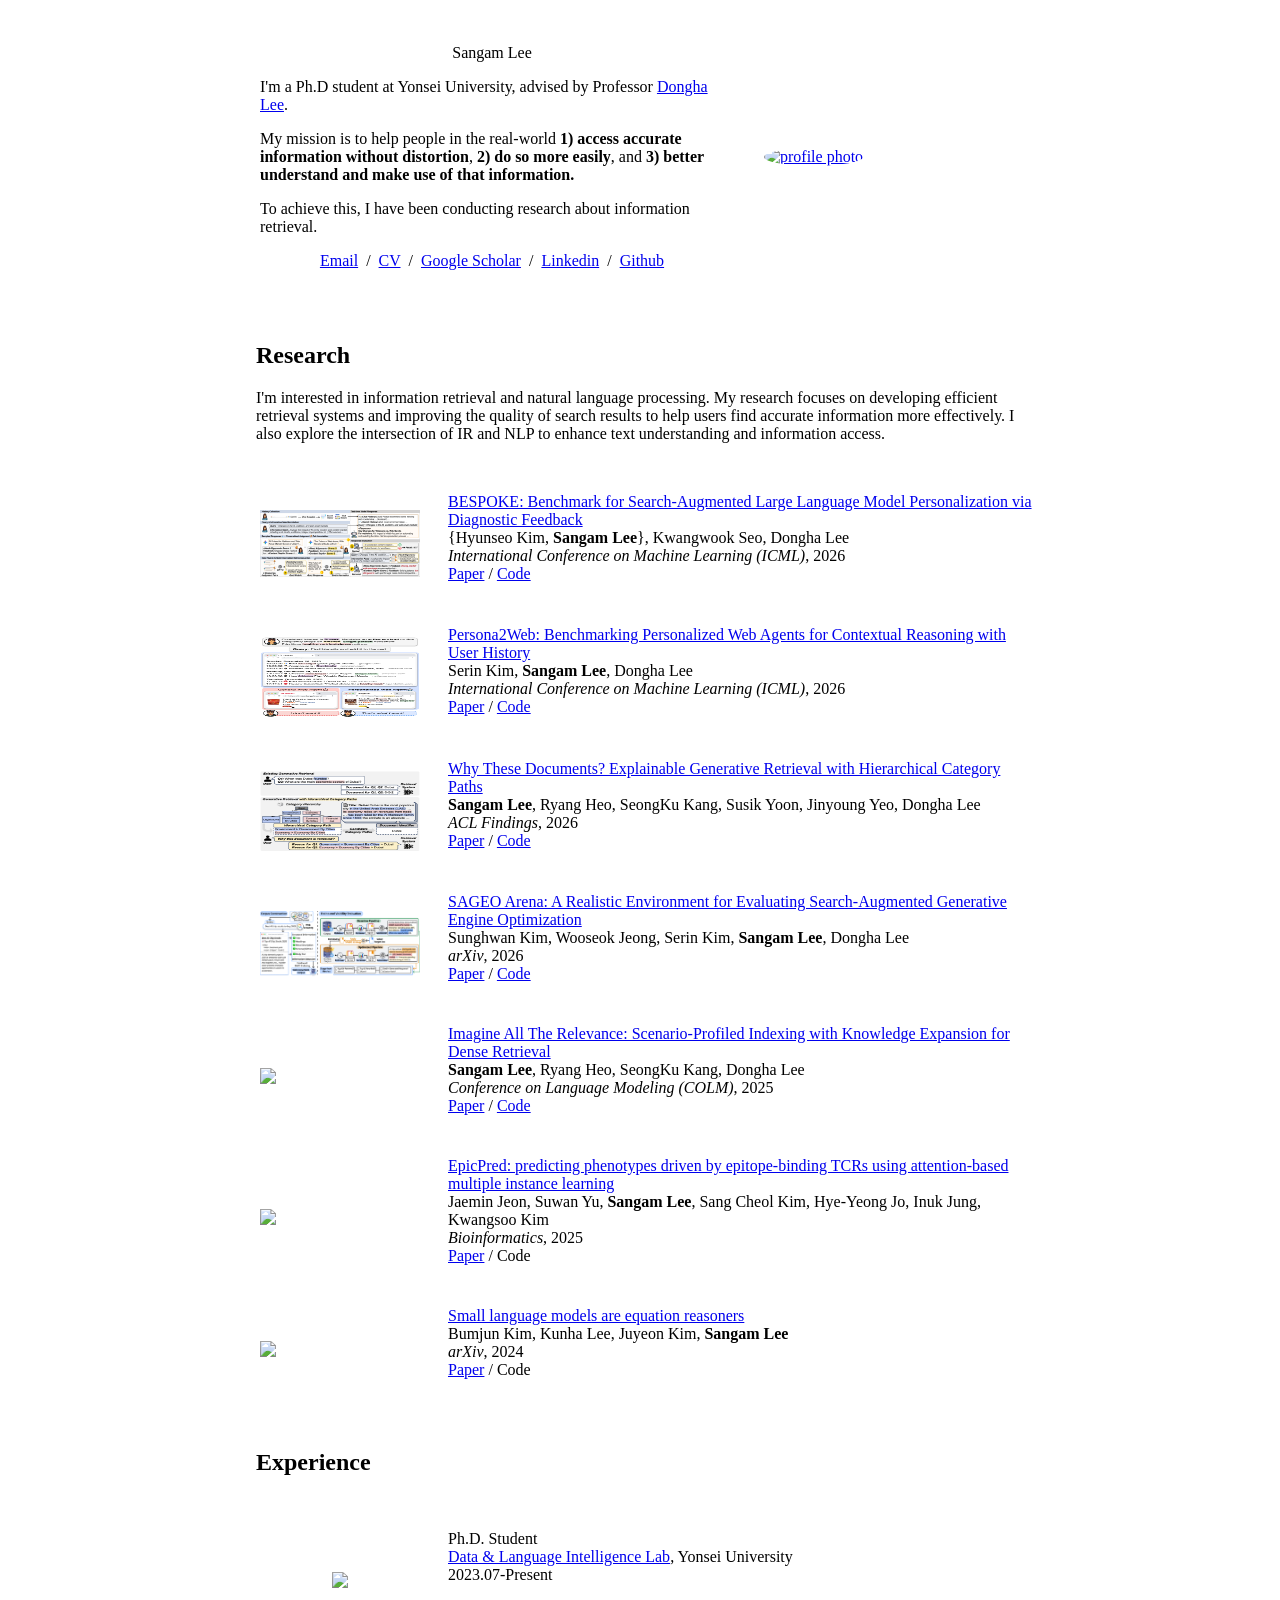
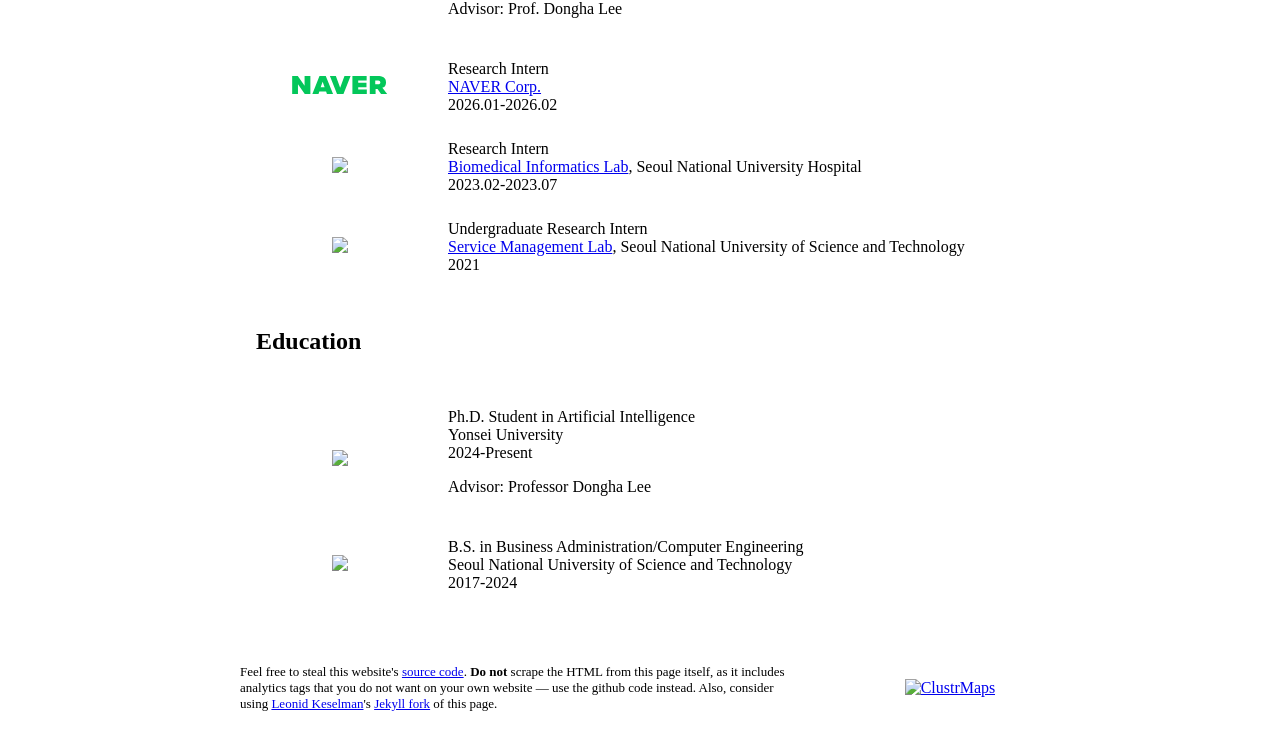
==== index.html @ 92892650 "Update index.html with new project details for BESPOKE and Persona2Web, including updated images, pa" ====
<!DOCTYPE html>
<html lang="en">
  <head>
    <meta http-equiv="Content-Type" content="text/html; charset=UTF-8" />

    <title>Sangam Lee</title>

    <meta name="author" content="Sangam Lee" />
    <meta name="viewport" content="width=device-width, initial-scale=1" />
    <link
      rel="shortcut icon"
      href="images/favicon/favicon.ico"
      type="image/x-icon"
    />
    <link rel="stylesheet" type="text/css" href="stylesheet.css" />
  </head>

  <body>
    <table
      style="
        width: 100%;
        max-width: 800px;
        border: 0px;
        border-spacing: 0px;
        border-collapse: separate;
        margin-right: auto;
        margin-left: auto;
      "
    >
      <tbody>
        <tr style="padding: 0px">
          <td style="padding: 0px">
            <table
              style="
                width: 100%;
                border: 0px;
                border-spacing: 0px;
                border-collapse: separate;
                margin-right: auto;
                margin-left: auto;
              "
            >
              <tbody>
                <tr style="padding: 0px">
                  <td style="padding: 2.5%; width: 63%; vertical-align: middle">
                    <p class="name" style="text-align: center">Sangam Lee</p>
                    <p>
                      I'm a Ph.D student at Yonsei University, advised by
                      Professor
                      <a href="https://donalee.github.io/">Dongha Lee</a>.
                    </p>
                    <p>
                      My mission is to help people in the real-world
                      <strong
                        >1) access accurate information without
                        distortion</strong
                      >, <strong>2) do so more easily</strong>, and
                      <strong
                        >3) better understand and make use of that
                        information.</strong
                      >
                    </p>
                    <p>
                      To achieve this, I have been conducting research about
                      information retrieval.
                    </p>
                    <p style="text-align: center">
                      <a href="mailto:salee@yonsei.ac.kr">Email</a>
                      &nbsp;/&nbsp; <a href="images/salee/salee_cv.pdf">CV</a> &nbsp;/&nbsp;
                      <a
                        href="https://scholar.google.co.kr/citations?user=LwM5KkIAAAAJ&hl"
                        >Google Scholar</a
                      >
                      &nbsp;/&nbsp;
                      <a
                        href="https://www.linkedin.com/in/sangam-lee-46a105203/"
                        >Linkedin</a
                      >
                      &nbsp;/&nbsp;
                      <a href="https://github.com/augustinLib/">Github</a>
                    </p>
                  </td>
                  <td style="padding: 2.5%; width: 37%; max-width: 37%">
                    <a href="images/salee/salee.jpg"
                      ><img
                        style="
                          width: 100%;
                          max-width: 100%;
                          object-fit: cover;
                          border-radius: 50%;
                        "
                        alt="profile photo"
                        src="images/salee/salee.jpg"
                        class="hoverZoomLink"
                    /></a>
                  </td>
                </tr>
              </tbody>
            </table>
            <table
              style="
                width: 100%;
                border: 0px;
                border-spacing: 0px;
                border-collapse: separate;
                margin-right: auto;
                margin-left: auto;
              "
            >
              <tbody>
                <tr>
                  <td
                    style="padding: 16px; width: 100%; vertical-align: middle"
                  >
                    <h2>Research</h2>
                    <p>
                      I'm interested in information retrieval and natural
                      language processing. My research focuses on developing
                      efficient retrieval systems and improving the quality of
                      search results to help users find accurate information
                      more effectively. I also explore the intersection of IR
                      and NLP to enhance text understanding and information
                      access.
                    </p>
                  </td>
                </tr>
              </tbody>
            </table>
            <table
              style="
                width: 100%;
                border: 0px;
                border-spacing: 0px 10px;
                border-collapse: separate;
                margin-right: auto;
                margin-left: auto;
              "
            >
              <tbody>
                <!-- 2026 -->
                <!-- bespoke -->
                <tr onmouseout="r2r_stop()" onmouseover="r2r_start()">
                  <td style="padding: 20px; width: 25%; vertical-align: middle">
                    <div>
                      <img
                        src="images/paper/2025/bespoke.png"
                        width="100%"
                        style="max-width: 100%"
                      />
                    </div>
                    <script type="text/javascript">
                      function r2r_start() {
                        document.getElementById("r2r_image").style.opacity =
                          "1";
                      }

                      function r2r_stop() {
                        document.getElementById("r2r_image").style.opacity =
                          "0";
                      }
                      r2r_stop();
                    </script>
                  </td>
                  <td style="padding: 8px; width: 75%; vertical-align: middle">
                    <a href="https://arxiv.org/abs/2509.21106">
                      <span class="papertitle"
                        >BESPOKE: Benchmark for Search-Augmented Large Language Model Personalization via Diagnostic Feedback</span
                      >
                    </a>
                    <br />
                    {Hyunseo Kim, <strong>Sangam Lee</strong>}, Kwangwook Seo, Dongha Lee
                    <br />
                    <em>International Conference on Machine Learning (ICML)</em>, 2026
                    <br />
                    <a href="https://arxiv.org/abs/2509.21106"
                      >Paper</a
                    >
                    / 
                    <a href="https://github.com/augustinLib/BESPOKE">Code</a>
                    <p></p>
                  </td>
                </tr>

                <!-- Persona2Web -->
                <tr onmouseout="r2r_stop()" onmouseover="r2r_start()">
                  <td style="padding: 20px; width: 25%; vertical-align: middle">
                    <div>
                      <img
                        src="images/paper/2026/persona2web.png"
                        width="100%"
                        style="max-width: 100%; max-height: 80px"
                      />
                    </div>
                    </div>
                    <script type="text/javascript">
                      function r2r_start() {
                        document.getElementById("r2r_image").style.opacity =
                          "1";
                      }

                      function r2r_stop() {
                        document.getElementById("r2r_image").style.opacity =
                          "0";
                      }
                      r2r_stop();
                    </script>
                  </td>
                  <td style="padding: 8px; width: 75%; vertical-align: middle">
                    <a href="http://arxiv.org/abs/2602.17003">
                      <span class="papertitle"
                        >Persona2Web: Benchmarking Personalized Web Agents for Contextual Reasoning with User History</span
                      >
                    </a>
                    <br />
                    Serin Kim, <strong>Sangam Lee</strong>, Dongha Lee
                    <br />
                    <em>International Conference on Machine Learning (ICML)</em>, 2026
                    <br />
                    <a href="http://arxiv.org/abs/2602.17003"
                      >Paper</a
                    >
                    / 
                    <a href="http://arxiv.org/abs/2602.17003">Code</a>
                    <p></p>
                  </td>
                </tr>
              
                <!-- HyPE -->
                <tr onmouseout="r2r_stop()" onmouseover="r2r_start()">
                  <td style="padding: 20px; width: 25%; vertical-align: middle">
                    <div>
                      <img
                        src="images/paper/2026/hype.png"
                        width="100%"
                        style="max-width: 100%; max-height: 80px"
                      />
                    </div>
                    <script type="text/javascript">
                      function r2r_start() {
                        document.getElementById("r2r_image").style.opacity =
                          "1";
                      }

                      function r2r_stop() {
                        document.getElementById("r2r_image").style.opacity =
                          "0";
                      }
                      r2r_stop();
                    </script>
                  </td>
                  <td style="padding: 8px; width: 75%; vertical-align: middle">
                    <a href="https://arxiv.org/abs/2411.05572">
                      <span class="papertitle"
                        >Why These Documents? Explainable Generative Retrieval
                        with Hierarchical Category Paths</span
                      >
                    </a>
                    <br />
                    <strong>Sangam Lee</strong>, Ryang Heo, SeongKu Kang, Susik
                    Yoon, Jinyoung Yeo, Dongha Lee
                    <br />
                    <em>ACL Findings</em>, 2026
                    <br />
                    <a href="https://arxiv.org/abs/2411.05572">Paper</a>
                    /
                    <a
                      href="https://github.com/augustinLib/HyPE-Why-These-Documents"
                      >Code</a
                    >
                    <p></p>
                  </td>
                </tr>
                <!-- Persona2Web -->
                <tr onmouseout="r2r_stop()" onmouseover="r2r_start()">
                  <td style="padding: 20px; width: 25%; vertical-align: middle">
                    <div>
                      <img
                        src="images/paper/2026/SAGEO_arena.png"
                        width="100%"
                        style="max-width: 100%; max-height: 80px"
                      />
                    </div>
                    </div>
                    <script type="text/javascript">
                      function r2r_start() {
                        document.getElementById("r2r_image").style.opacity =
                          "1";
                      }

                      function r2r_stop() {
                        document.getElementById("r2r_image").style.opacity =
                          "0";
                      }
                      r2r_stop();
                    </script>
                  </td>
                  <td style="padding: 8px; width: 75%; vertical-align: middle">
                    <a href="https://arxiv.org/abs/2602.12187">
                      <span class="papertitle"
                        >SAGEO Arena: A Realistic Environment for Evaluating Search-Augmented Generative Engine Optimization</span
                      >
                    </a>
                    <br />
                    Sunghwan Kim, Wooseok Jeong, Serin Kim, <strong>Sangam Lee</strong>, Dongha Lee
                    <br />
                    <em>arXiv</em>, 2026
                    <br />
                    <a href="https://arxiv.org/abs/2602.12187"
                      >Paper</a
                    >
                    / 
                    <a href="https://arxiv.org/abs/2602.12187">Code</a>
                    <p></p>
                  </td>
                </tr>

                <!-- 2025 -->
                <!-- spike -->
                <tr onmouseout="r2r_stop()" onmouseover="r2r_start()">
                  <td style="padding: 20px; width: 25%; vertical-align: middle">
                    <div>
                      <img
                        src="images/paper/2025/spike.png"
                        width="100%"
                        style="max-width: 100%"
                      />
                    </div>
                    <script type="text/javascript">
                      function r2r_start() {
                        document.getElementById("r2r_image").style.opacity =
                          "1";
                      }

                      function r2r_stop() {
                        document.getElementById("r2r_image").style.opacity =
                          "0";
                      }
                      r2r_stop();
                    </script>
                  </td>
                  <td style="padding: 8px; width: 75%; vertical-align: middle">
                    <a href="https://arxiv.org/abs/2503.23033">
                      <span class="papertitle"
                        >Imagine All The Relevance: Scenario-Profiled Indexing with Knowledge Expansion for Dense Retrieval</span
                      >
                    </a>
                    <br />
                    <strong>Sangam Lee</strong>, Ryang Heo, SeongKu Kang, Dongha Lee
                    <br />
                    <em>Conference on Language Modeling (COLM)</em>, 2025
                    <br />
                    <a href="https://arxiv.org/abs/2503.23033"
                      >Paper</a
                    >
                    / 
                    <a href="https://github.com/augustinLib/SPIKE">Code</a>
                    <p></p>
                  </td>
                </tr>

                <tr onmouseout="r2r_stop()" onmouseover="r2r_start()">
                  <td style="padding: 20px; width: 25%; vertical-align: middle">
                    <div>
                      <img
                        src="images/paper/2025/EpicPred.jpeg"
                        width="100%"
                        style="max-width: 100%"
                      />
                    </div>
                    <script type="text/javascript">
                      function r2r_start() {
                        document.getElementById("r2r_image").style.opacity =
                          "1";
                      }

                      function r2r_stop() {
                        document.getElementById("r2r_image").style.opacity =
                          "0";
                      }
                      r2r_stop();
                    </script>
                  </td>
                  <td style="padding: 8px; width: 75%; vertical-align: middle">
                    <a href="https://doi.org/10.1093/bioinformatics/btaf080">
                      <span class="papertitle"
                        >EpicPred: predicting phenotypes driven by
                        epitope-binding TCRs using attention-based multiple
                        instance learning</span
                      >
                    </a>
                    <br />
                    Jaemin Jeon, Suwan Yu,
                    <strong>Sangam Lee</strong>, Sang Cheol Kim, Hye-Yeong Jo,
                    Inuk Jung, Kwangsoo Kim
                    <br />
                    <em>Bioinformatics</em>, 2025
                    <br />
                    <a href="https://doi.org/10.1093/bioinformatics/btaf080"
                      >Paper</a
                    >
                    / Code
                    <p></p>
                  </td>
                </tr>

                <!-- 2024 -->
                <!-- Small language model are equation reasoners -->
                <tr onmouseout="r2r_stop()" onmouseover="r2r_start()">
                  <td style="padding: 20px; width: 25%; vertical-align: middle">
                    <div>
                      <img
                        src="images/paper/2024/smalllang.jpeg"
                        width="100%"
                        style="max-width: 100%"
                      />
                    </div>
                    <script type="text/javascript">
                      function r2r_start() {
                        document.getElementById("r2r_image").style.opacity =
                          "1";
                      }

                      function r2r_stop() {
                        document.getElementById("r2r_image").style.opacity =
                          "0";
                      }
                      r2r_stop();
                    </script>
                  </td>
                  <td style="padding: 8px; width: 75%; vertical-align: middle">
                    <a href="https://arxiv.org/abs/2409.12393">
                      <span class="papertitle"
                        >Small language models are equation reasoners</span
                      >
                    </a>
                    <br />
                    Bumjun Kim, Kunha Lee, Juyeon Kim,
                    <strong>Sangam Lee</strong>
                    <br />
                    <em>arXiv</em>, 2024
                    <br />
                    <a href="https://arxiv.org/abs/2409.12393">Paper</a>
                    / Code
                    <p></p>
                  </td>
                </tr>
              </tbody>
            </table>
            <table
              style="
                width: 100%;
                border: 0px;
                border-spacing: 0px;
                border-collapse: separate;
                margin-right: auto;
                margin-left: auto;
              "
            >

            <!-- Experience -->
            <tbody>
              <tr>
                <td
                  style="padding: 16px; width: 100%; vertical-align: middle"
                >
                  <h2>Experience</h2>
                </td>
              </tr>
            </tbody>
          </table>
          <table
            style="
              width: 100%;
              border: 0px;
              border-spacing: 0px 10px;
              border-collapse: separate;
              margin-right: auto;
              margin-left: auto;
            "
          >
            <tbody>
              <!-- DLI-->
              <tr>
                <td
                  style="
                    padding: 20px;
                    width: 25%;
                    vertical-align: middle;
                    text-align: center;
                  "
                >
                  <div>
                    <img
                      src="images/education/yonsei.svg"
                      width="100%"
                      style="max-width: 60%"
                    />
                  </div>
                </td>
                <td style="padding: 8px; width: 75%; vertical-align: middle">
                  <span class="papertitle"
                    >Ph.D. Student</span
                  >
                  <br />
                  <a href="https://dli.yonsei.ac.kr/" target="_blank">Data & Language Intelligence Lab</a>, Yonsei University
                  <br />
                  2023.07-Present
                  <br />
                  <p>Advisor: Prof. Dongha Lee</p>
                </td>
              </tr>

              <!-- NAVER-->
              <tr>
                <td
                  style="
                    padding: 20px;
                    width: 25%;
                    vertical-align: middle;
                    text-align: center;
                  "
                >
                  <div>
                    <img
                      src="images/experience/logo_naver.svg"
                      width="100%"
                      style="max-width: 60%"
                    />
                  </div>
                </td>
                <td style="padding: 8px; width: 75%; vertical-align: middle">
                  <span class="papertitle"
                    >Research Intern</span
                  >
                  <br />
                  <a href="https://www.navercorp.com/" target="_blank">NAVER Corp.</a>
                  <br />
                  2026.01-2026.02
                  <br />

                </td>
              </tr>

              <!-- SNUH -->
              <tr>
                <td
                  style="
                    padding: 20px;
                    width: 25%;
                    vertical-align: middle;
                    text-align: center;
                  "
                >
                  <div>
                    <img
                      src="images/experience/snuh.svg"
                      width="100%"
                      style="max-width: 60%"
                    />
                  </div>
                </td>
                <td style="padding: 8px; width: 75%; vertical-align: middle">
                  <span class="papertitle"
                    >Research Intern</span
                  >
                  <br />
                  <a href="https://sites.google.com/view/snuh-bmi-lab/home" target="_blank">Biomedical Informatics Lab</a>, Seoul National University Hospital
                  <br />
                  2023.02-2023.07
                  <br />
                </td>
              </tr>

              <!-- Seoultech -->
              <tr>
                <td
                  style="
                    padding: 20px;
                    width: 25%;
                    vertical-align: middle;
                    text-align: center;
                  "
                >
                  <div>
                    <img
                      src="images/experience/seoultech.gif"
                      width="100%"
                      style="max-width: 60%"
                    />
                  </div>
                </td>
                <td style="padding: 8px; width: 75%; vertical-align: middle">
                  <span class="papertitle"
                    >Undergraduate Research Intern</span
                  >
                  <br />
                  <a href="https://sites.google.com/ds.seoultech.ac.kr/smlab/introduction?authuser=0" target="_blank">Service Management Lab</a>, Seoul National University of Science and Technology
                  <br />
                  2021
                  <br />
                </td>
              </tr>

            </tbody>
          </table>
          <table
            style="
              width: 100%;
              border: 0px;
              border-spacing: 0px;
              border-collapse: separate;
              margin-right: auto;
              margin-left: auto;
            "
          >
            <tbody>

            <!-- Education -->
              <tbody>
                <tr>
                  <td
                    style="padding: 16px; width: 100%; vertical-align: middle"
                  >
                    <h2>Education</h2>
                  </td>
                </tr>
              </tbody>
            </table>
            <table
              style="
                width: 100%;
                border: 0px;
                border-spacing: 0px 10px;
                border-collapse: separate;
                margin-right: auto;
                margin-left: auto;
              "
            >
              <tbody>
                <!-- Yonsei PhD -->
                <tr>
                  <td
                    style="
                      padding: 20px;
                      width: 25%;
                      vertical-align: middle;
                      text-align: center;
                    "
                  >
                    <div>
                      <img
                        src="images/education/yonsei.svg"
                        width="100%"
                        style="max-width: 60%"
                      />
                    </div>
                  </td>
                  <td style="padding: 8px; width: 75%; vertical-align: middle">
                    <span class="papertitle"
                      >Ph.D. Student in Artificial Intelligence</span
                    >
                    <br />
                    Yonsei University
                    <br />
                    2024-Present
                    <br />
                    <p>Advisor: Professor Dongha Lee</p>
                  </td>
                </tr>

                <!-- Yo BS -->
                <tr>
                  <td
                    style="
                      padding: 20px;
                      width: 25%;
                      vertical-align: middle;
                      text-align: center;
                    "
                  >
                    <div>
                      <img
                        src="images/education/seoultech.gif"
                        width="100%"
                        style="max-width: 60%"
                      />
                    </div>
                  </td>
                  <td style="padding: 8px; width: 75%; vertical-align: middle">
                    <span class="papertitle"
                      >B.S. in Business Administration/Computer
                      Engineering</span
                    >
                    <br />
                    Seoul National University of Science and Technology
                    <br />
                    2017-2024
                    <br />
                  </td>
                </tr>
              </tbody>
            </table>
            <table
              style="
                width: 100%;
                border: 0px;
                border-spacing: 0px;
                border-collapse: separate;
                margin-right: auto;
                margin-left: auto;
              "
            >
            
              <tbody>
                <tr>
                  <td style="padding: 0px">
                    <br />
                    <table style="width: 100%; border: 0px; border-spacing: 0px; border-collapse: separate;">
                      <tr>
                        <td style="padding: 0px; width: 70%; vertical-align: middle;">
                          <p style="text-align: left; font-size: small; margin: 0;">
                            Feel free to steal this website's
                            <a href="https://github.com/jonbarron/jonbarron_website"
                              >source code</a
                            >. <strong>Do not</strong> scrape the HTML from this page
                            itself, as it includes analytics tags that you do not want
                            on your own website &mdash; use the github code instead.
                            Also, consider using
                            <a href="https://leonidk.com/">Leonid Keselman</a>'s
                            <a href="https://github.com/leonidk/new_website"
                              >Jekyll fork</a
                            >
                            of this page.
                          </p>
                        </td>
                        <td style="padding: 0px; width: 30%; vertical-align: middle; text-align: right;">
                          <div style="width: 180px; height: 120px; margin-left: auto; display: flex; align-items: center; justify-content: center;">
                            <a href="https://clustrmaps.com/site/1c77k" title="ClustrMaps">
                              <img src="//www.clustrmaps.com/map_v2.png?d=lW0HPyXUX9Cz0xUQIXMi8HQAKsdcjUS9i_hcq4ixAJQ&cl=ffffff" 
                                   style="max-width: 180px; max-height: 120px; border: none;" 
                                   alt="ClustrMaps" />
                            </a>
                          </div>
                        </td>
                      </tr>
                    </table>
                  </td>
                </tr>
              </tbody>
            </table>
          </td>
        </tr>
      </tbody>
    </table>
  </body>
</html>
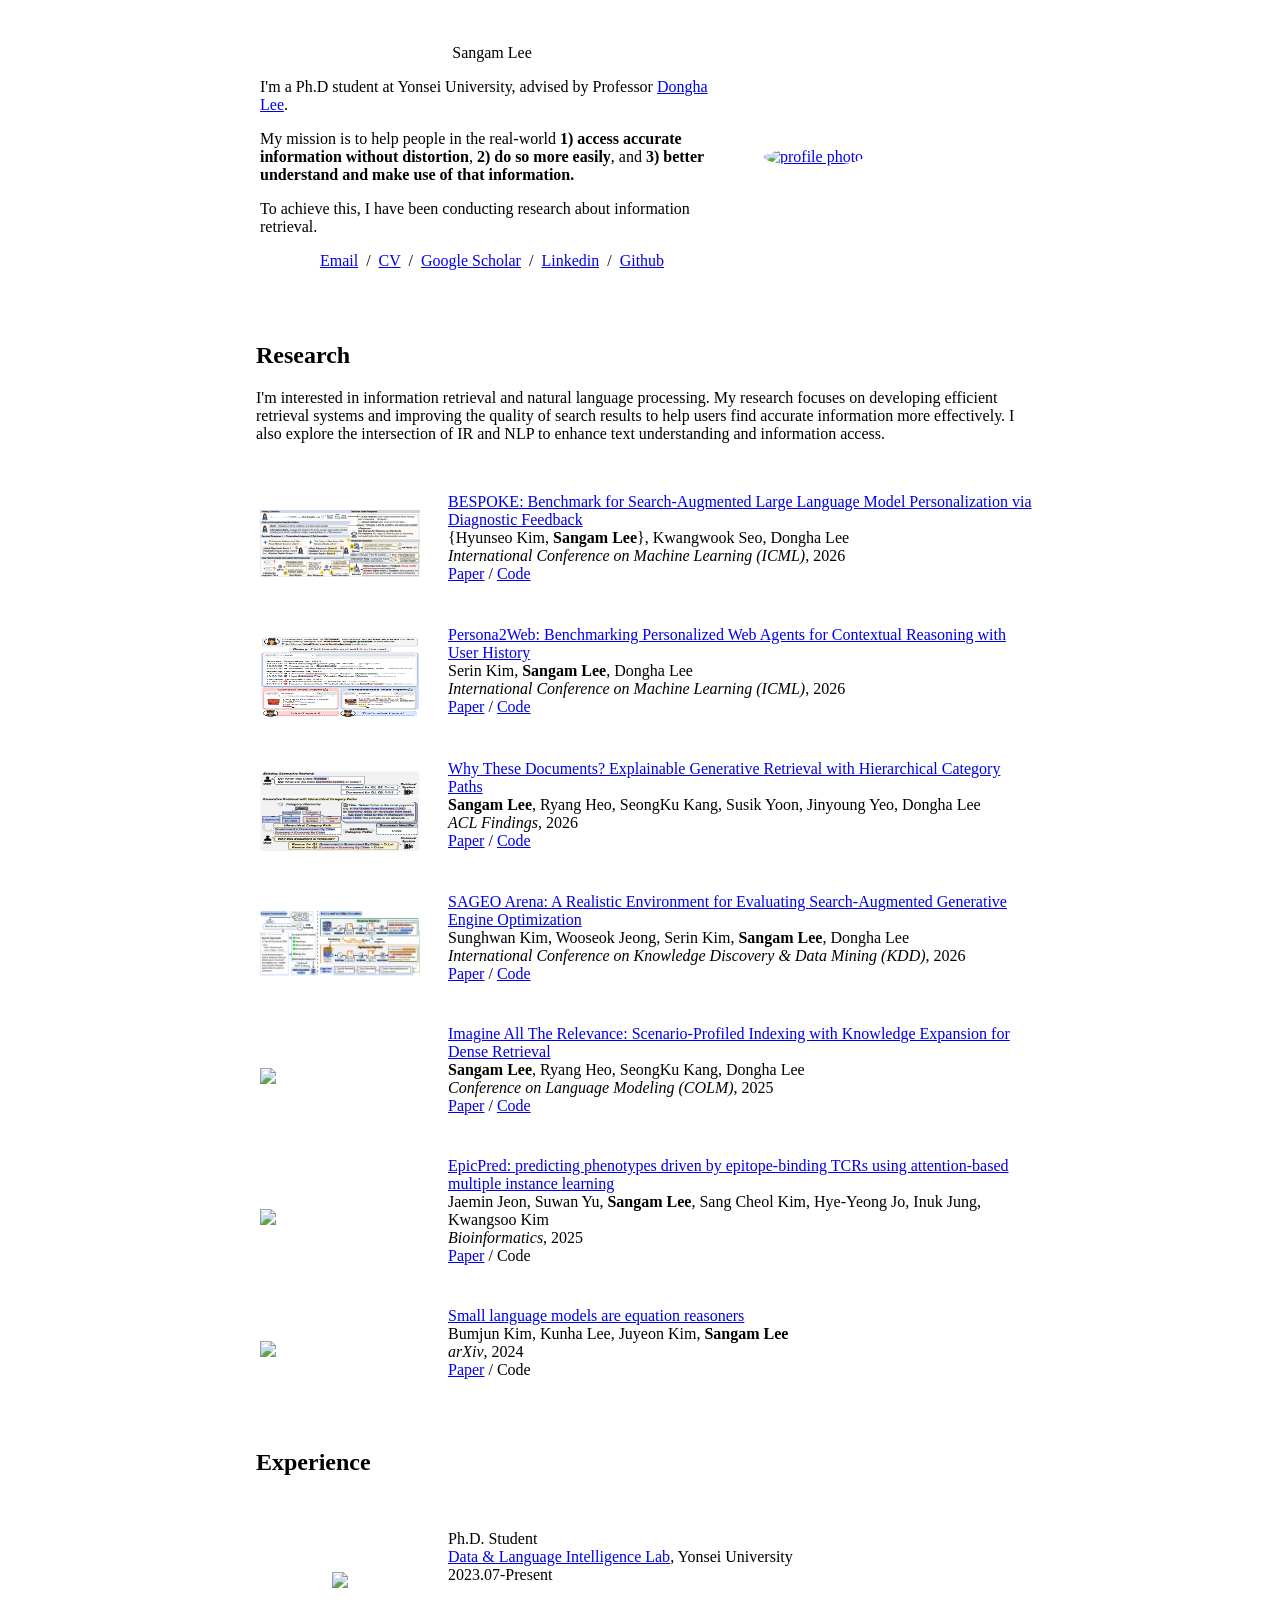
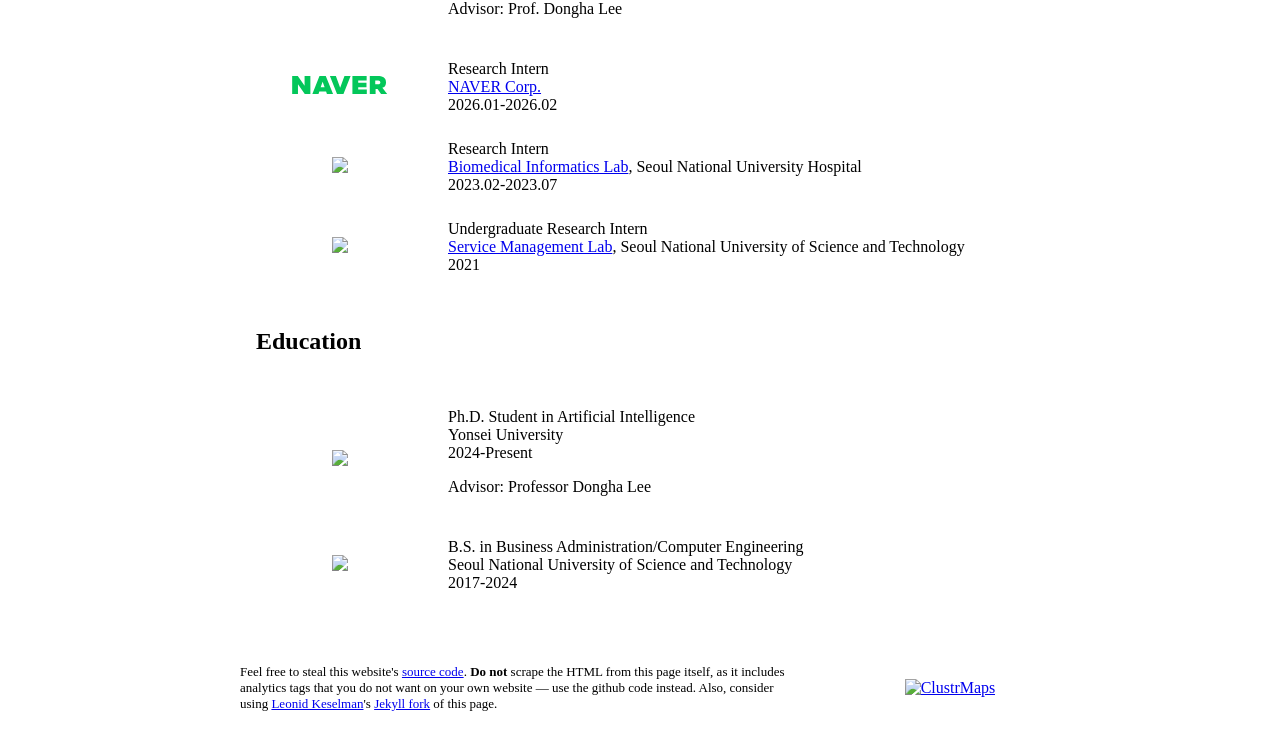
==== commit 1b24891d: "Update index.html to reflect the correct conference name for the 2026 paper citation, changing from " ====
--- a/index.html
+++ b/index.html
@@ -303,7 +303,7 @@
                     <br />
                     Sunghwan Kim, Wooseok Jeong, Serin Kim, <strong>Sangam Lee</strong>, Dongha Lee
                     <br />
-                    <em>arXiv</em>, 2026
+                    <em>International Conference on Knowledge Discovery & Data Mining (KDD)</em>, 2026
                     <br />
                     <a href="https://arxiv.org/abs/2602.12187"
                       >Paper</a
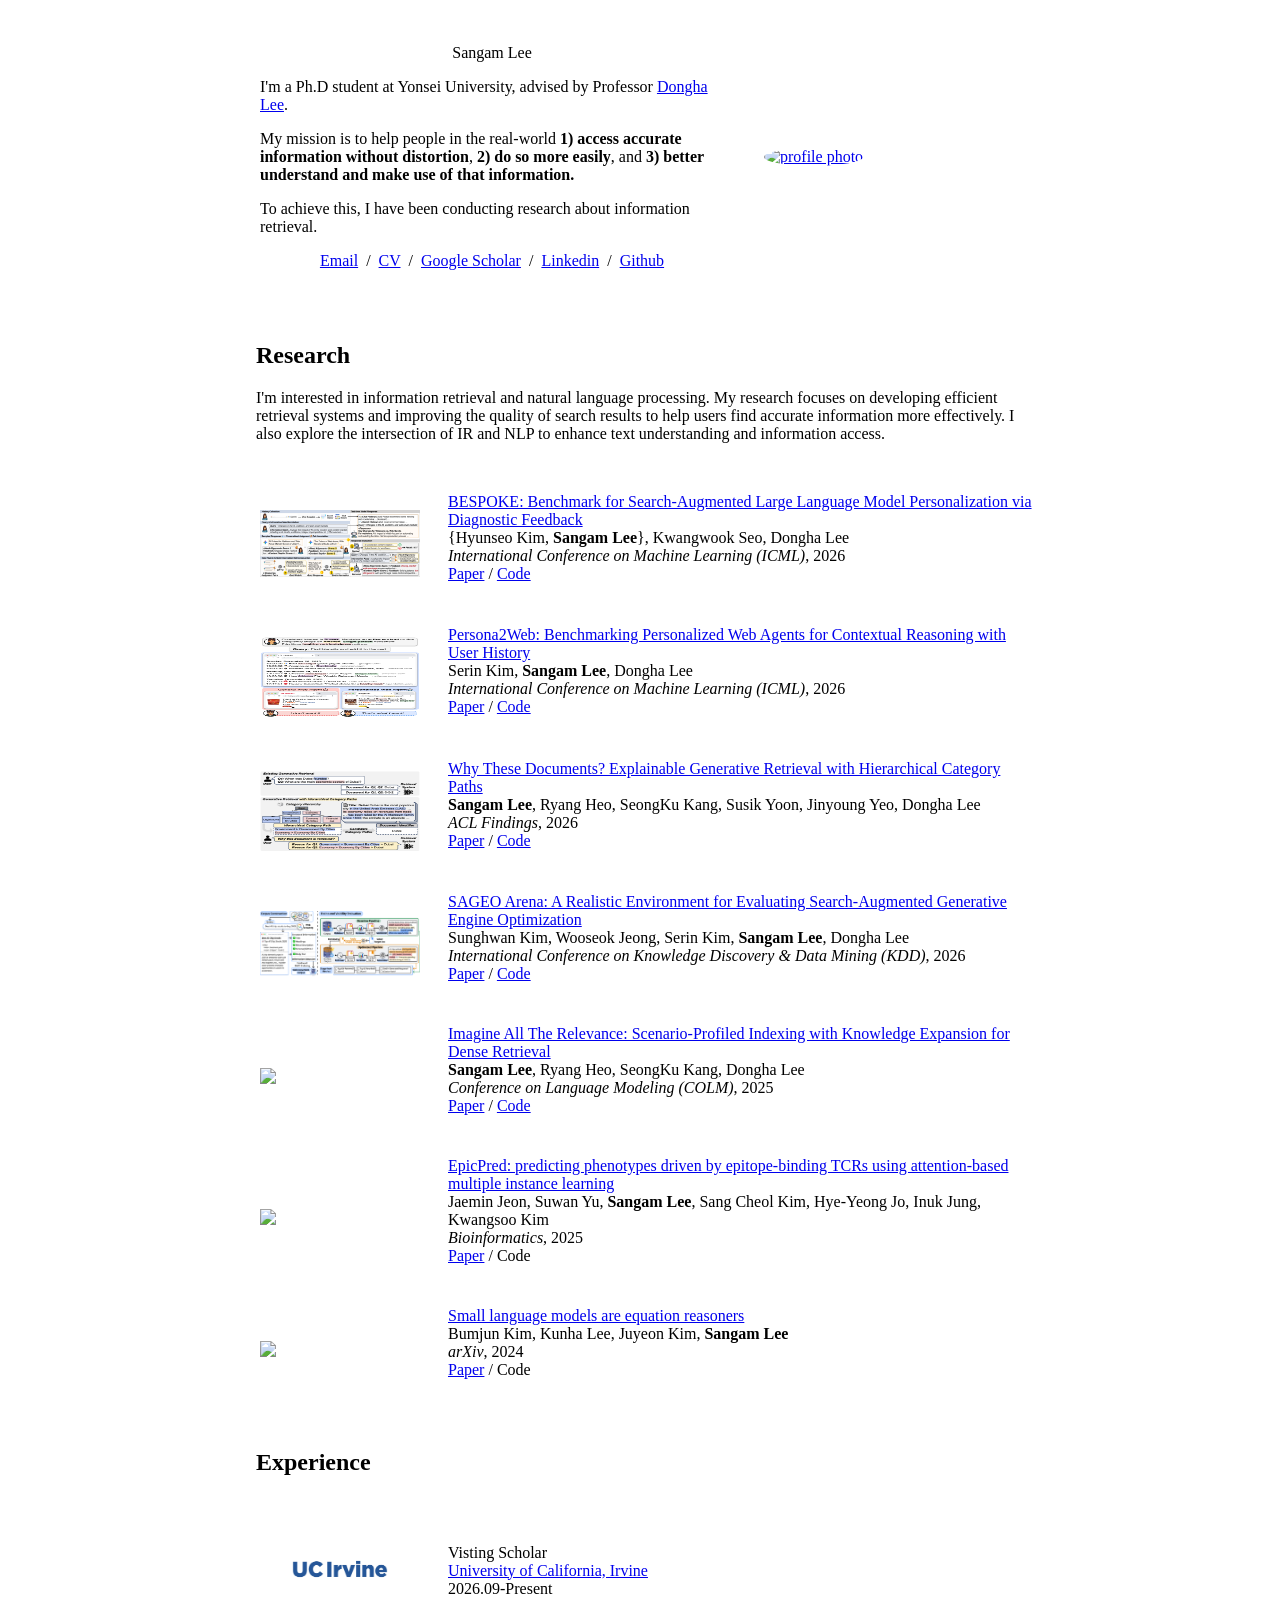
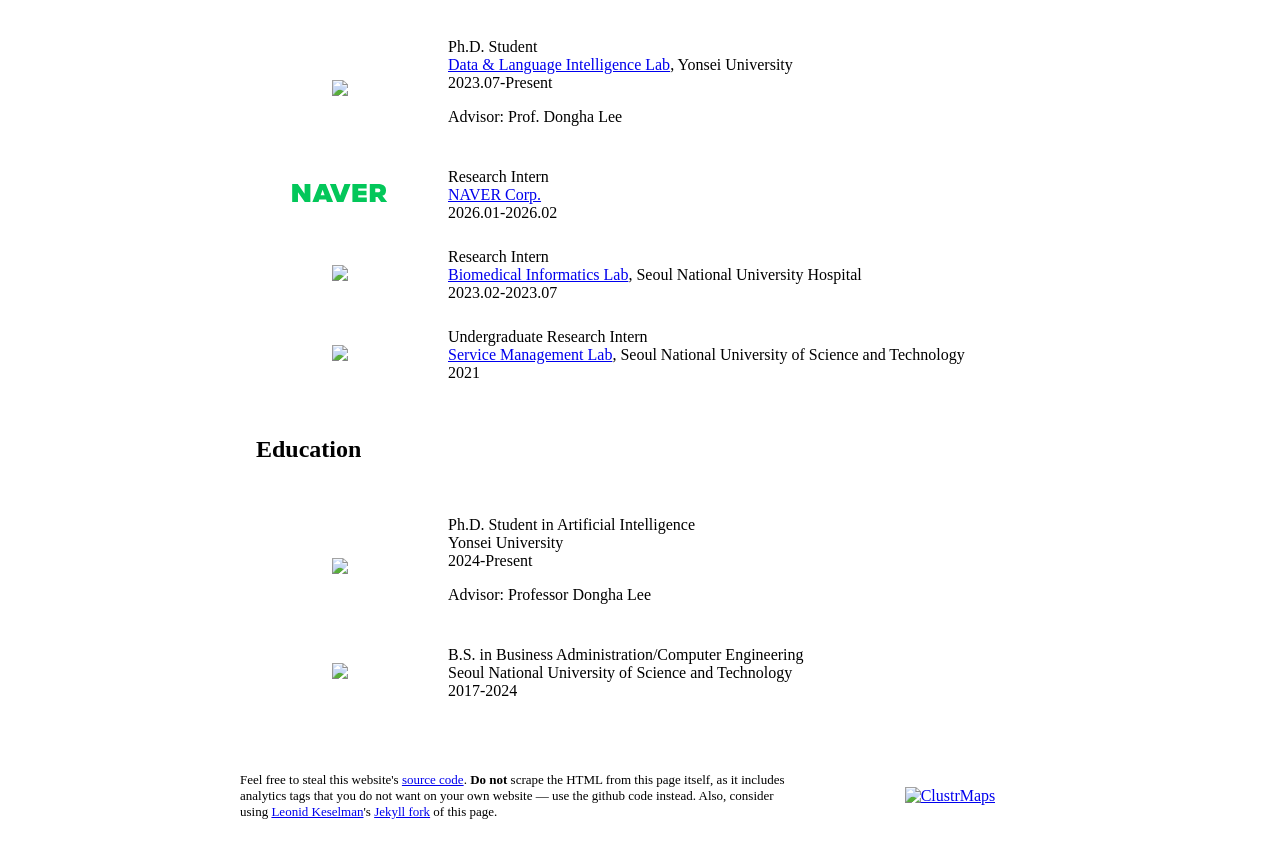
==== commit 9ae33bf7: "Add UCI experience section to index.html, including logo, title, and duration for Visiting Scholar r" ====
--- a/index.html
+++ b/index.html
@@ -479,6 +479,36 @@
             "
           >
             <tbody>
+              <!-- UCI-->
+              <tr>
+                <td
+                  style="
+                    padding: 20px;
+                    width: 25%;
+                    vertical-align: middle;
+                    text-align: center;
+                  "
+                >
+                  <div>
+                    <img
+                      src="images/experience/uci_logo.jpg"
+                      width="100%"
+                      style="max-width: 60%"
+                    />
+                  </div>
+                </td>
+                <td style="padding: 8px; width: 75%; vertical-align: middle">
+                  <span class="papertitle"
+                    >Visting Scholar</span
+                  >
+                  <br />
+                  <a href="https://cs.ics.uci.edu/" target="_blank">University of California, Irvine</a>
+                  <br />
+                  2026.09-Present
+                  <br />
+                </td>
+              </tr>
+
               <!-- DLI-->
               <tr>
                 <td
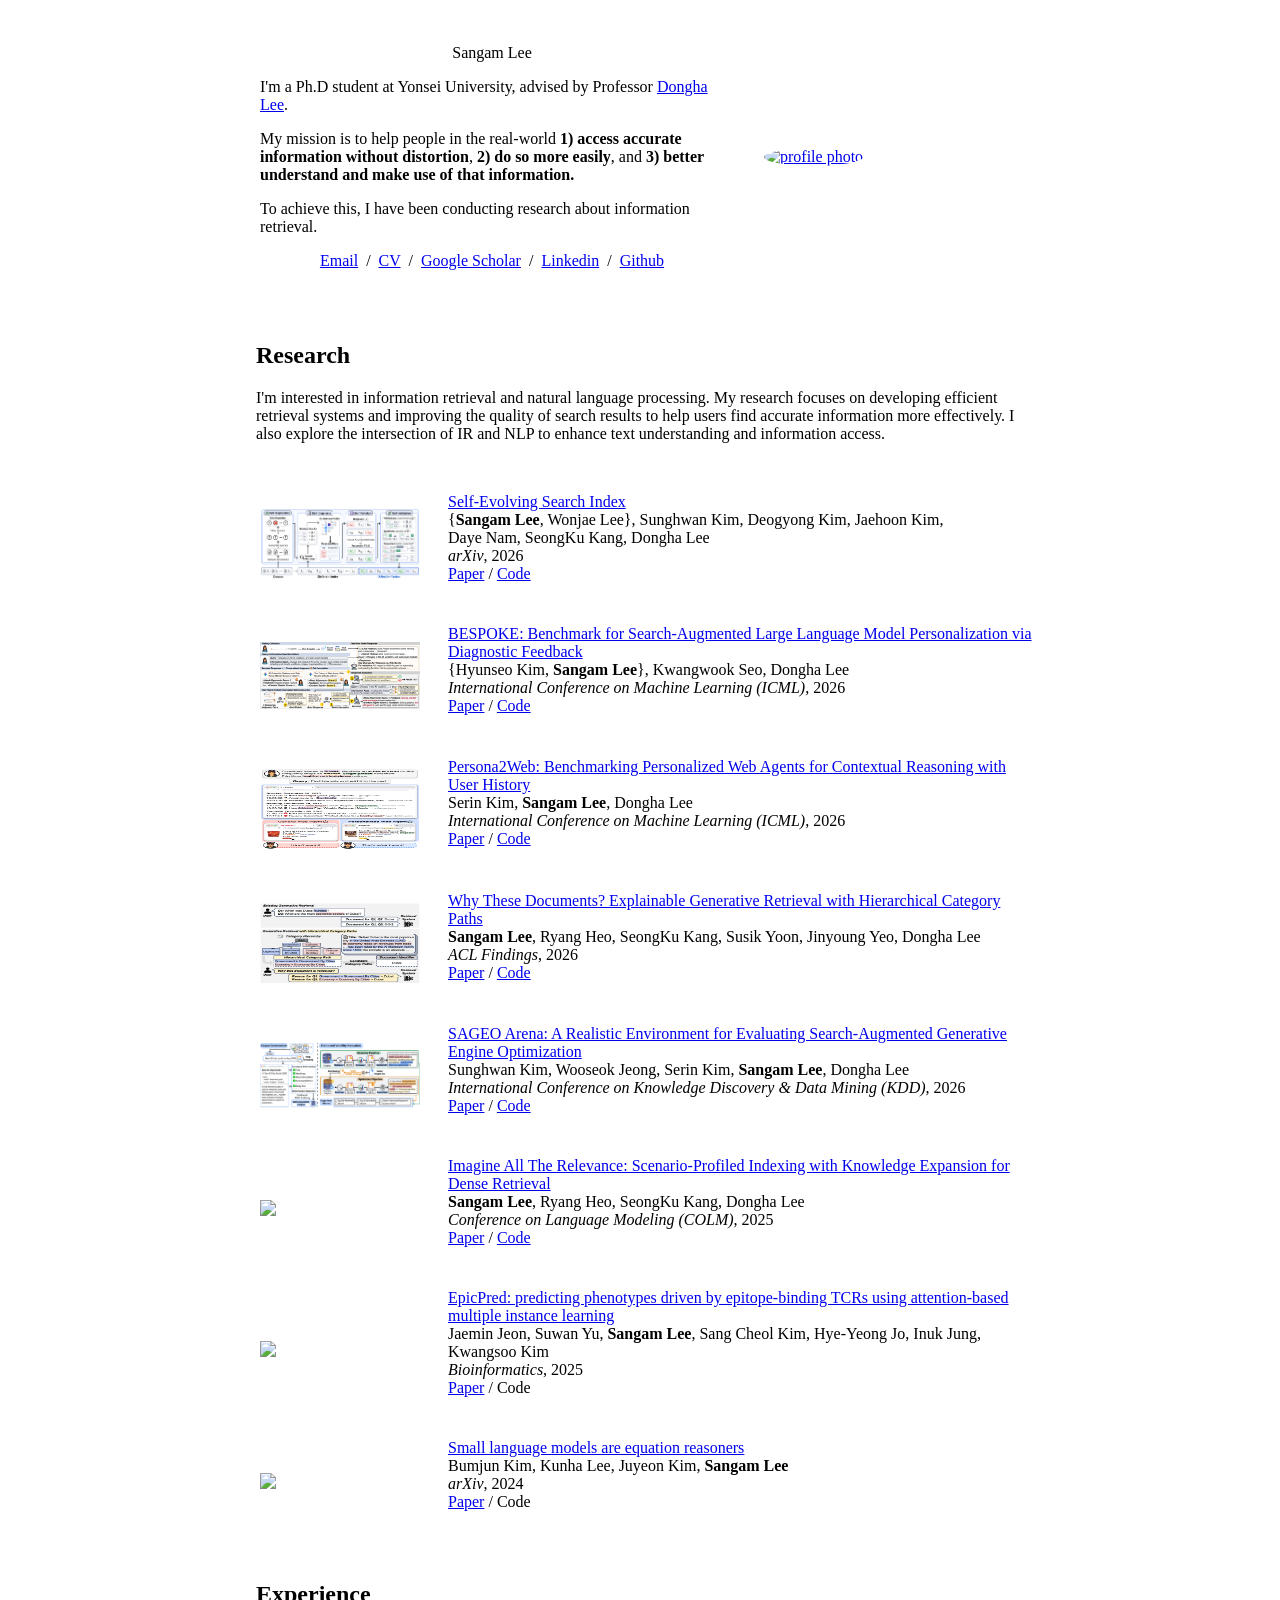
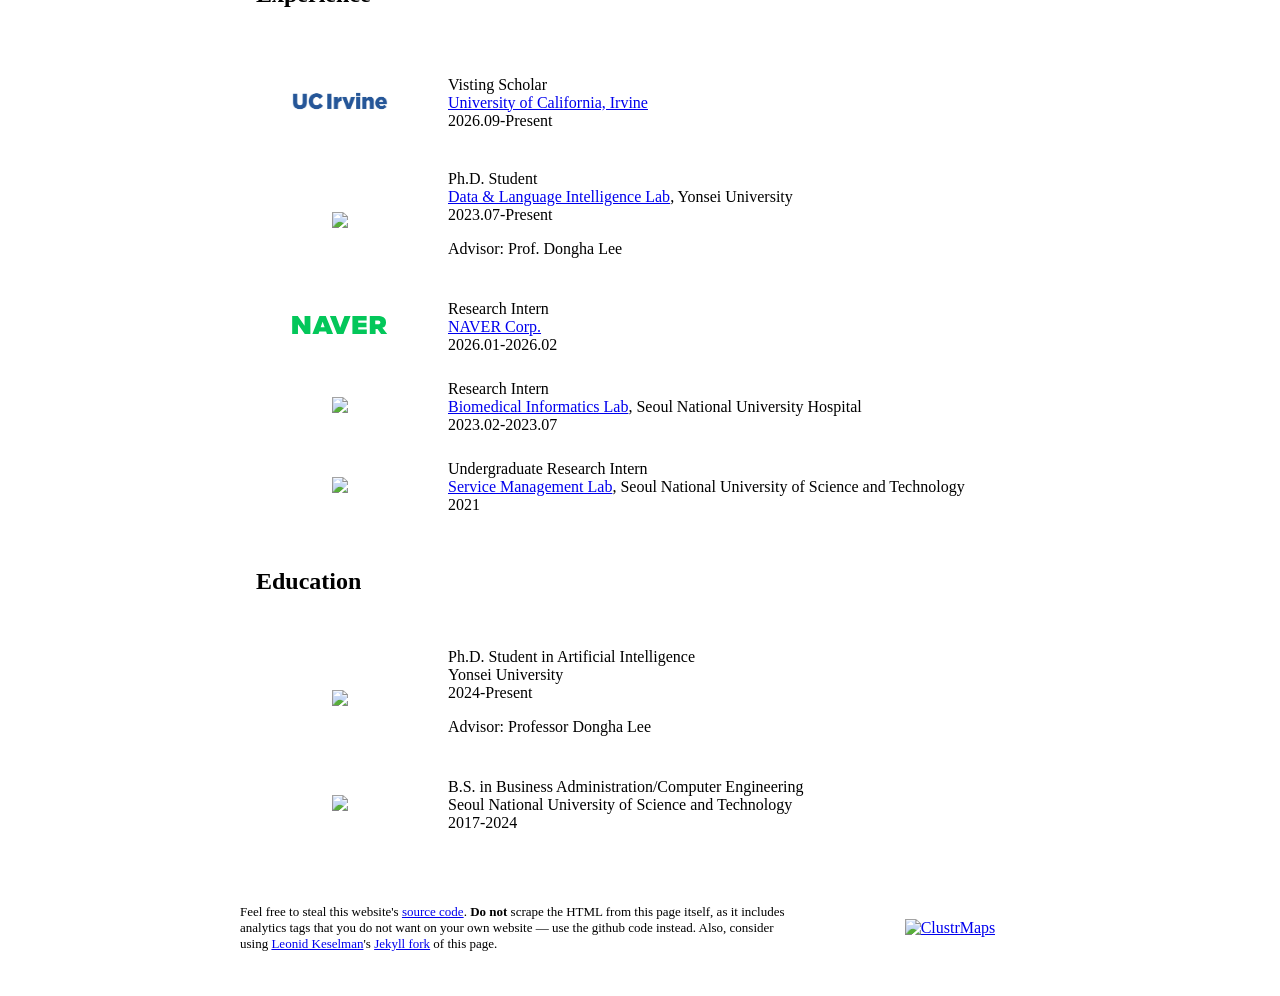
==== commit 6d45b80d: "Add self-index project details to index.html, including image, title, authors, and links for 2026. I" ====
--- a/index.html
+++ b/index.html
@@ -138,6 +138,49 @@
             >
               <tbody>
                 <!-- 2026 -->
+                <!-- Self-Index -->
+                <tr onmouseout="r2r_stop()" onmouseover="r2r_start()">
+                  <td style="padding: 20px; width: 25%; vertical-align: middle">
+                    <div>
+                      <img
+                        src="images/paper/2026/self-index.png"
+                        width="100%"
+                        style="max-width: 100%"
+                      />
+                    </div>
+                    <script type="text/javascript">
+                      function r2r_start() {
+                        document.getElementById("r2r_image").style.opacity =
+                          "1";
+                      }
+
+                      function r2r_stop() {
+                        document.getElementById("r2r_image").style.opacity =
+                          "0";
+                      }
+                      r2r_stop();
+                    </script>
+                  </td>
+                  <td style="padding: 8px; width: 75%; vertical-align: middle">
+                    <a href="https://arxiv.org/abs/2609.19656">
+                      <span class="papertitle"
+                        >Self-Evolving Search Index</span
+                      >
+                    </a>
+                    <br />
+                    {<strong>Sangam Lee</strong>, Wonjae Lee}, Sunghwan Kim, Deogyong Kim, Jaehoon Kim, <br>Daye Nam, SeongKu Kang, Dongha Lee
+                    <br />
+                    <em>arXiv</em>, 2026
+                    <br />
+                    <a href="https://arxiv.org/abs/2609.19656"
+                      >Paper</a
+                    >
+                    / 
+                    <a href="https://github.com/augustinLib/Self-Index">Code</a>
+                    <p></p>
+                  </td>
+                </tr>
+
                 <!-- bespoke -->
                 <tr onmouseout="r2r_stop()" onmouseover="r2r_start()">
                   <td style="padding: 20px; width: 25%; vertical-align: middle">
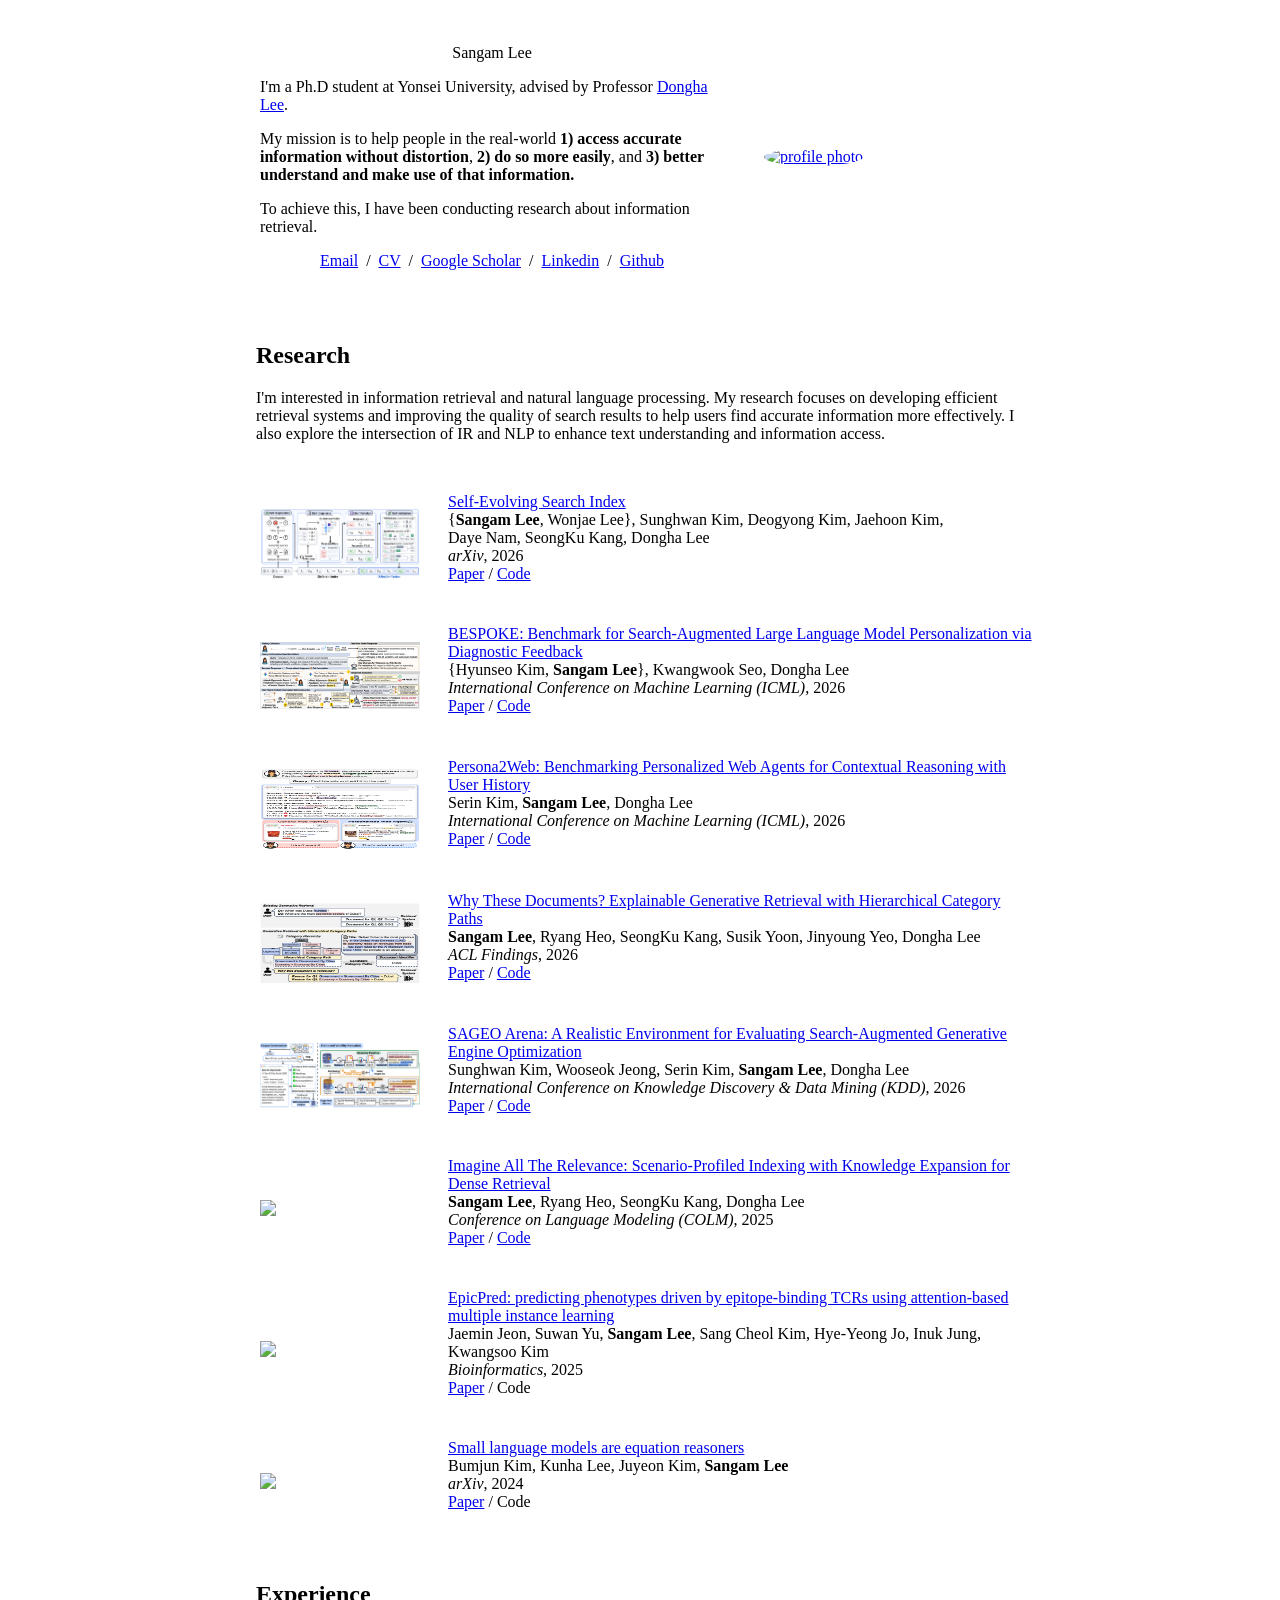
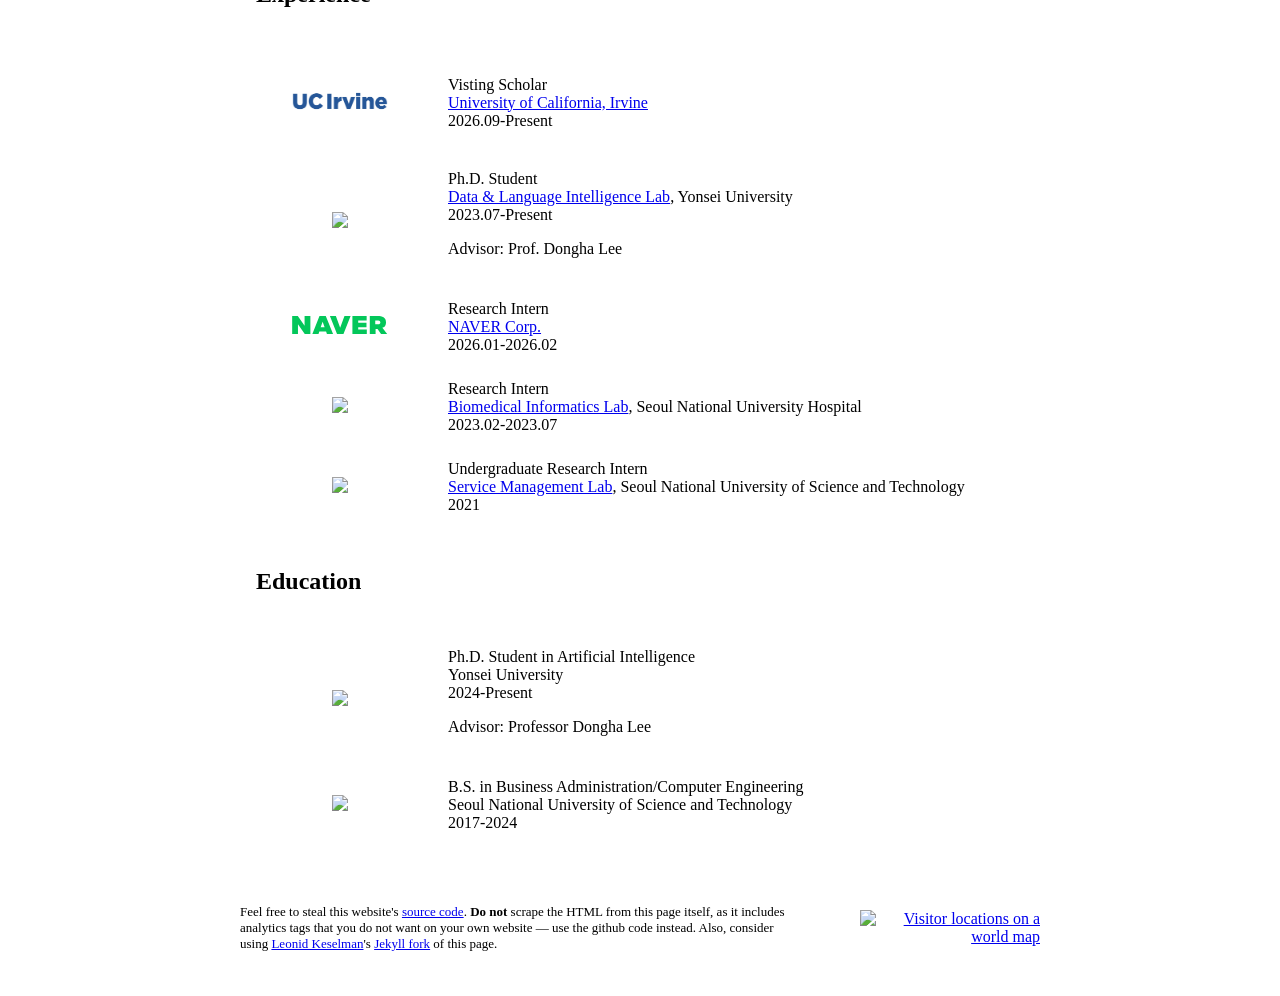
==== commit b802ea4d: "Replace ClustrMaps with MapMyVisitors" ====
--- a/index.html
+++ b/index.html
@@ -808,10 +808,10 @@
                         </td>
                         <td style="padding: 0px; width: 30%; vertical-align: middle; text-align: right;">
                           <div style="width: 180px; height: 120px; margin-left: auto; display: flex; align-items: center; justify-content: center;">
-                            <a href="https://clustrmaps.com/site/1c77k" title="ClustrMaps">
-                              <img src="//www.clustrmaps.com/map_v2.png?d=lW0HPyXUX9Cz0xUQIXMi8HQAKsdcjUS9i_hcq4ixAJQ&cl=ffffff" 
-                                   style="max-width: 180px; max-height: 120px; border: none;" 
-                                   alt="ClustrMaps" />
+                            <a href="https://mapmyvisitors.com/web/1c8fe" title="MapMyVisitors">
+                              <img src="https://mapmyvisitors.com/map.png?d=Z9mHUWYSOgQasGyt4ea1B-WQr7tnGt6l7en7J6Xcjrk&amp;cl=ffffff"
+                                   style="max-width: 180px; max-height: 120px; border: none;"
+                                   alt="Visitor locations on a world map" />
                             </a>
                           </div>
                         </td>
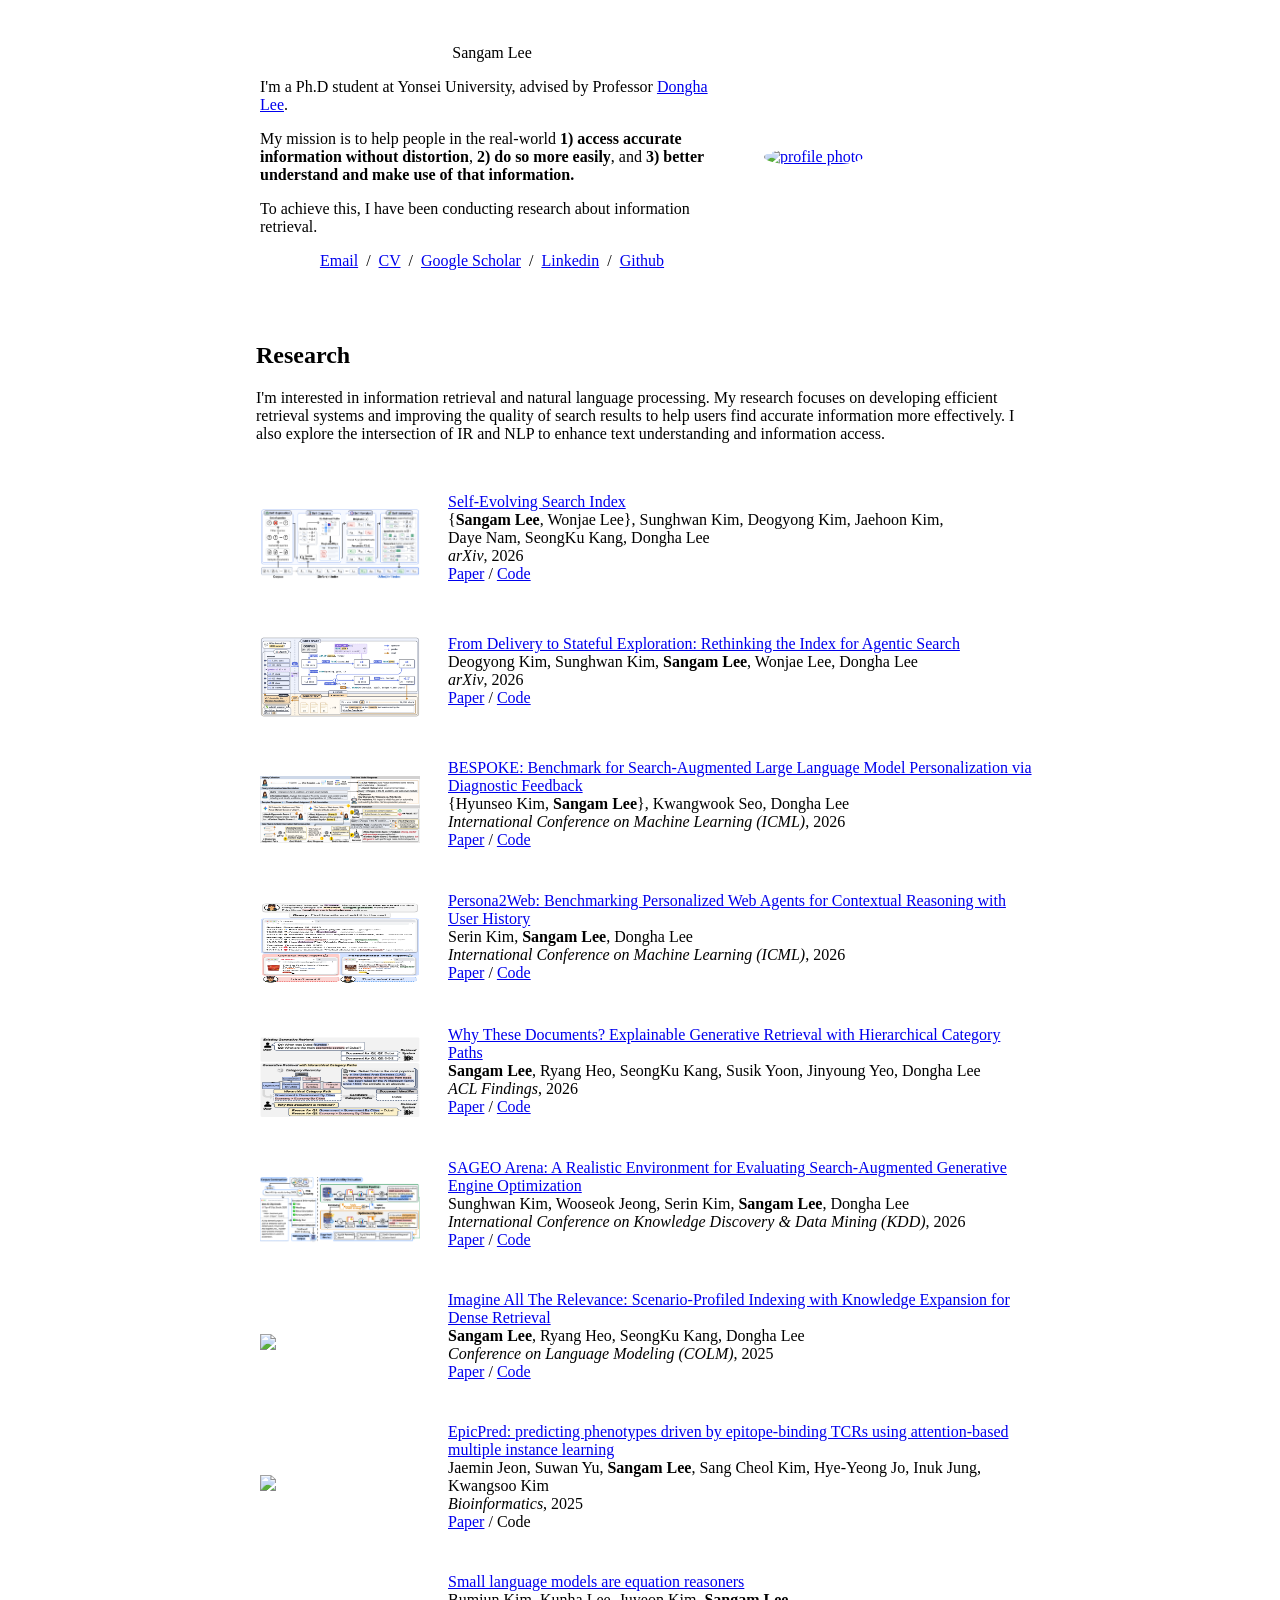
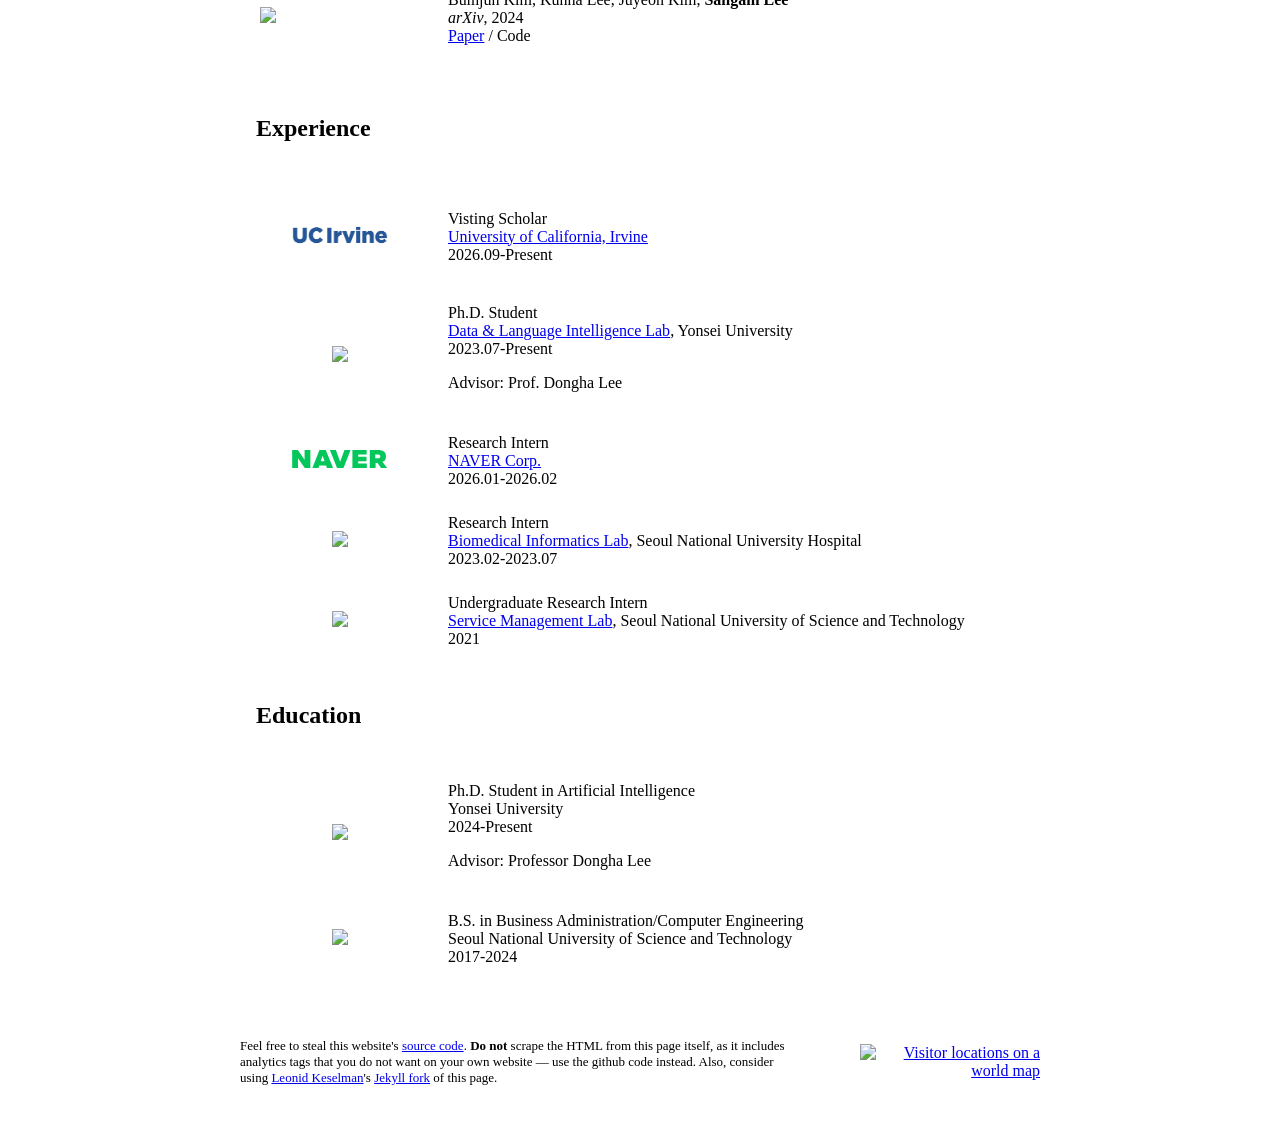
==== commit 066de3ac: "Add IndexAct project details to index.html, including image, title, authors, and links for 2026. Imp" ====
--- a/index.html
+++ b/index.html
@@ -181,6 +181,52 @@
                   </td>
                 </tr>
 
+
+                <!-- IndexAct -->
+                <tr onmouseout="r2r_stop()" onmouseover="r2r_start()">
+                  <td style="padding: 20px; width: 25%; vertical-align: middle">
+                    <div>
+                      <img
+                        src="images/paper/2026/indexact.png"
+                        width="100%"
+                        style="max-width: 100%"
+                      />
+                    </div>
+                    <script type="text/javascript">
+                      function r2r_start() {
+                        document.getElementById("r2r_image").style.opacity =
+                          "1";
+                      }
+
+                      function r2r_stop() {
+                        document.getElementById("r2r_image").style.opacity =
+                          "0";
+                      }
+                      r2r_stop();
+                    </script>
+                  </td>
+                  <td style="padding: 8px; width: 75%; vertical-align: middle">
+                    <a href="https://arxiv.org/abs/2610.07960">
+                      <span class="papertitle"
+                        >From Delivery to Stateful Exploration: Rethinking the Index for Agentic Search</span
+                      >
+                    </a>
+                    <br />
+                    Deogyong Kim, Sunghwan Kim, <strong>Sangam Lee</strong>, Wonjae Lee, Dongha Lee
+                    <br />
+                    <em>arXiv</em>, 2026
+                    <br />
+                    <a href="https://arxiv.org/abs/2610.07960"
+                      >Paper</a
+                    >
+                    / 
+                    <a href="https://github.com/legenduck/IndexAct">Code</a>
+                    <p></p>
+                  </td>
+                </tr>
+
+
+
                 <!-- bespoke -->
                 <tr onmouseout="r2r_stop()" onmouseover="r2r_start()">
                   <td style="padding: 20px; width: 25%; vertical-align: middle">
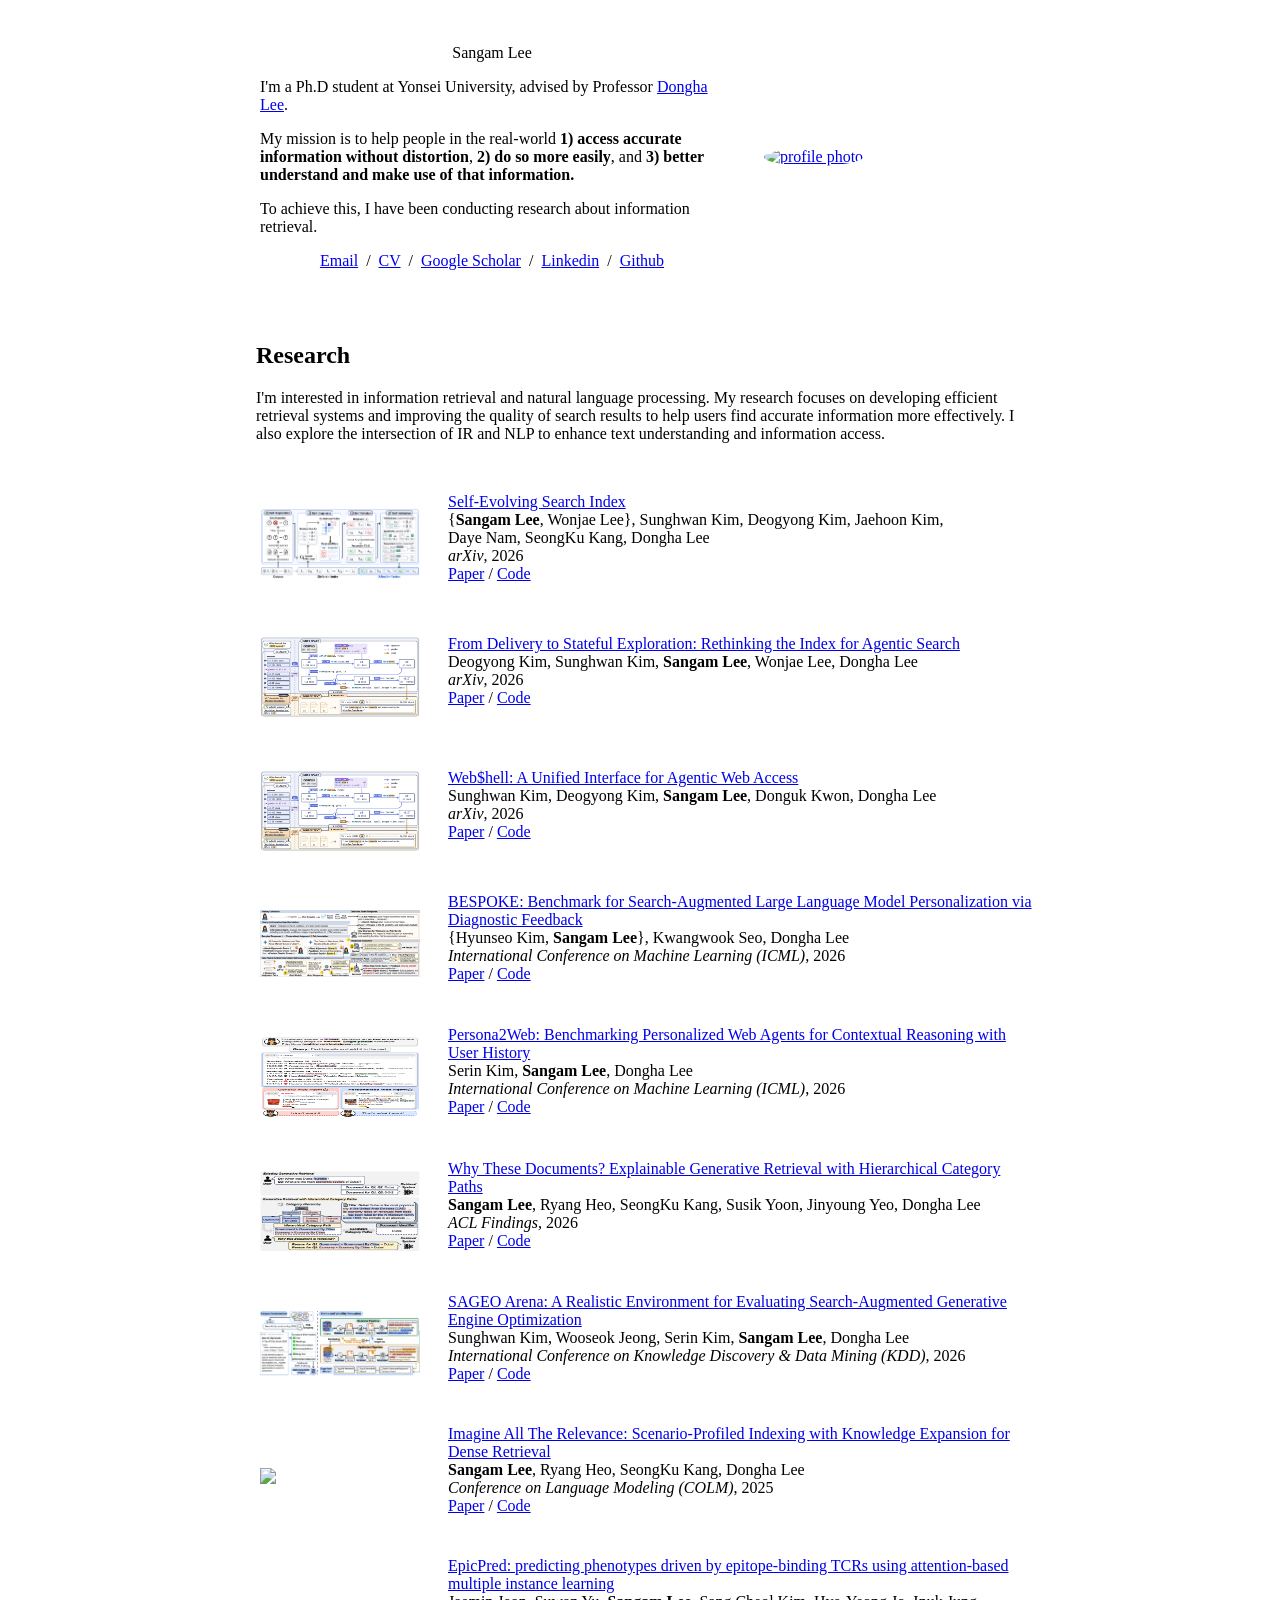
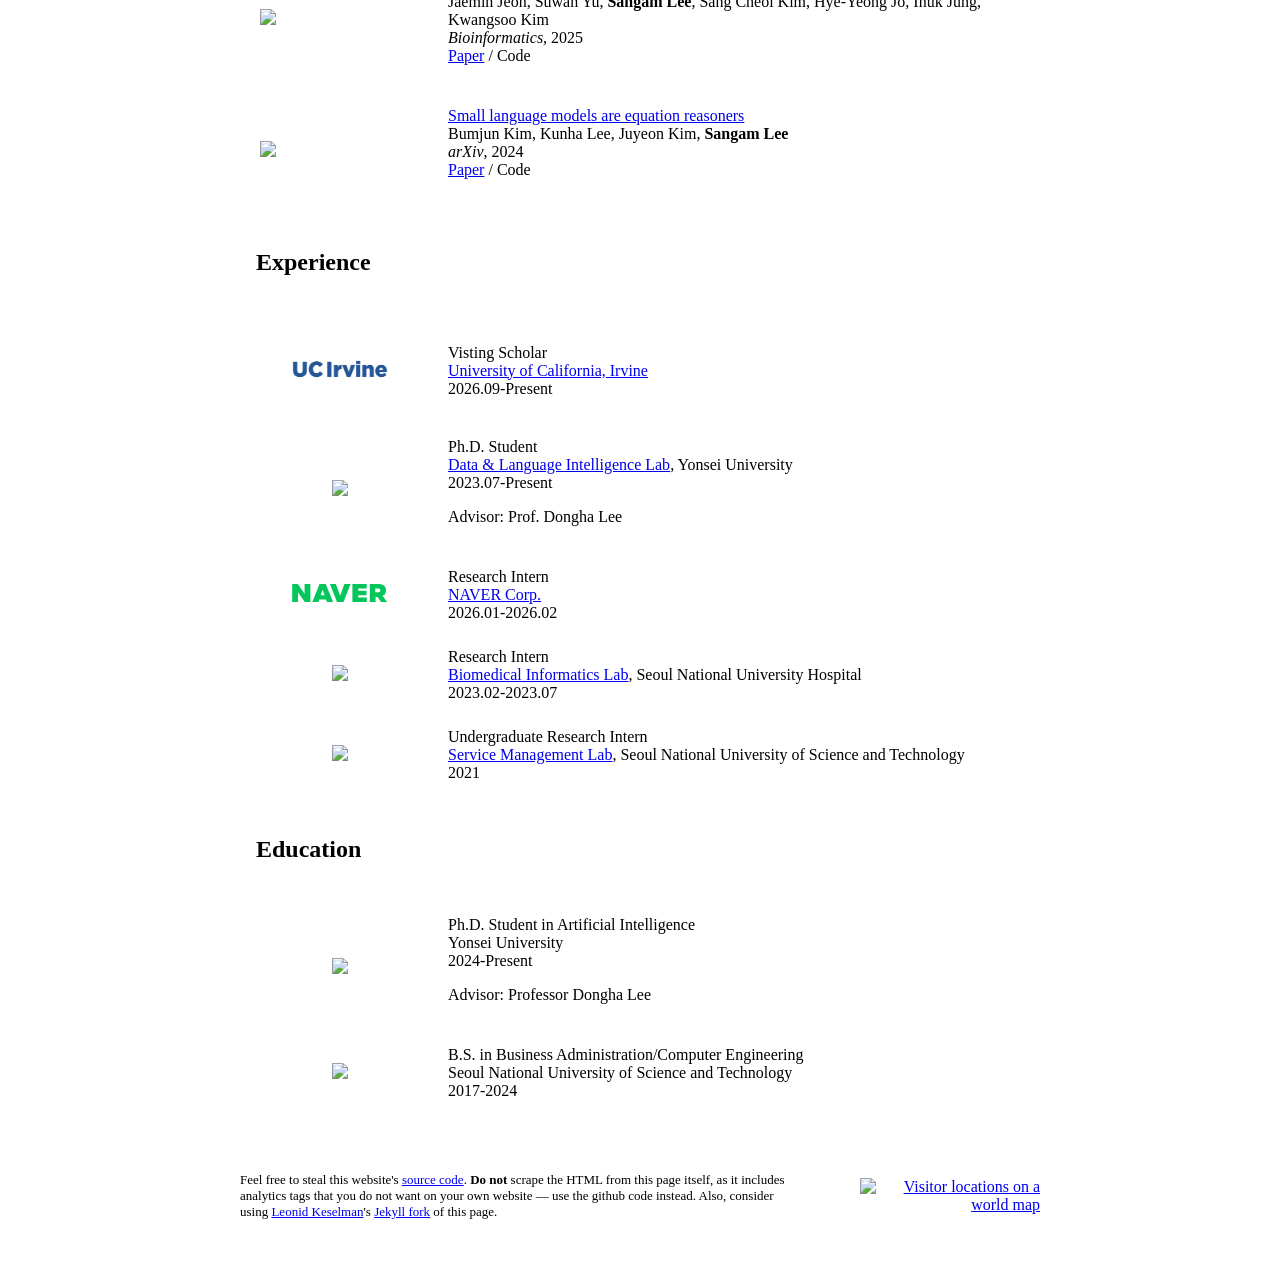
==== commit c342ef6b: "Add Web$hell project details to index.html, including image, title, authors, and links for 2026. Imp" ====
--- a/index.html
+++ b/index.html
@@ -227,6 +227,50 @@
 
 
 
+                <!-- Web$hell -->
+                <tr onmouseout="r2r_stop()" onmouseover="r2r_start()">
+                  <td style="padding: 20px; width: 25%; vertical-align: middle">
+                    <div>
+                      <img
+                        src="images/paper/2026/indexact.png"
+                        width="100%"
+                        style="max-width: 100%"
+                      />
+                    </div>
+                    <script type="text/javascript">
+                      function r2r_start() {
+                        document.getElementById("r2r_image").style.opacity =
+                          "1";
+                      }
+
+                      function r2r_stop() {
+                        document.getElementById("r2r_image").style.opacity =
+                          "0";
+                      }
+                      r2r_stop();
+                    </script>
+                  </td>
+                  <td style="padding: 8px; width: 75%; vertical-align: middle">
+                    <a href="https://arxiv.org/abs/2610.07960">
+                      <span class="papertitle"
+                        >Web$hell: A Unified Interface for Agentic Web Access</span
+                      >
+                    </a>
+                    <br />
+                    Sunghwan Kim, Deogyong Kim, <strong>Sangam Lee</strong>, Donguk Kwon, Dongha Lee
+                    <br />
+                    <em>arXiv</em>, 2026
+                    <br />
+                    <a href="https://arxiv.org/abs/2610.13416"
+                      >Paper</a
+                    >
+                    / 
+                    <a href="https://arxiv.org/abs/2610.13416">Code</a>
+                    <p></p>
+                  </td>
+                </tr>
+
+
                 <!-- bespoke -->
                 <tr onmouseout="r2r_stop()" onmouseover="r2r_start()">
                   <td style="padding: 20px; width: 25%; vertical-align: middle">
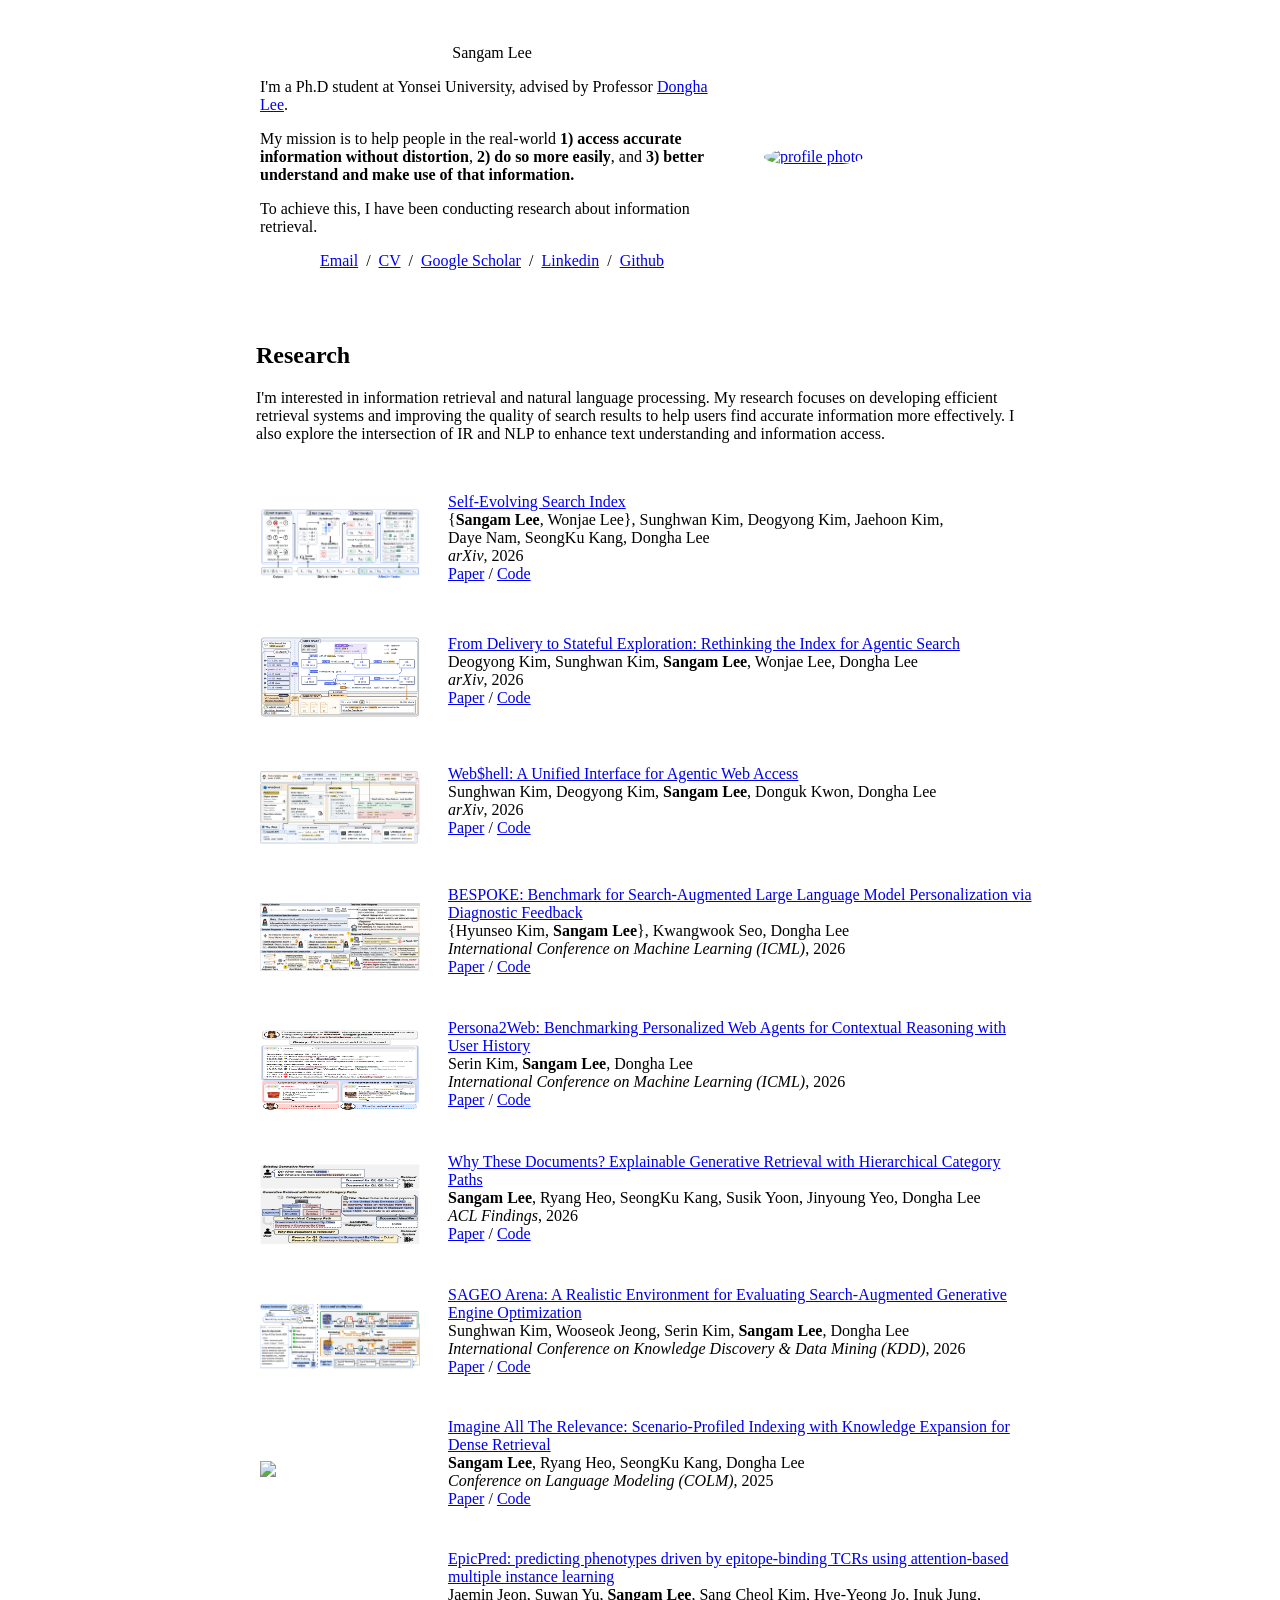
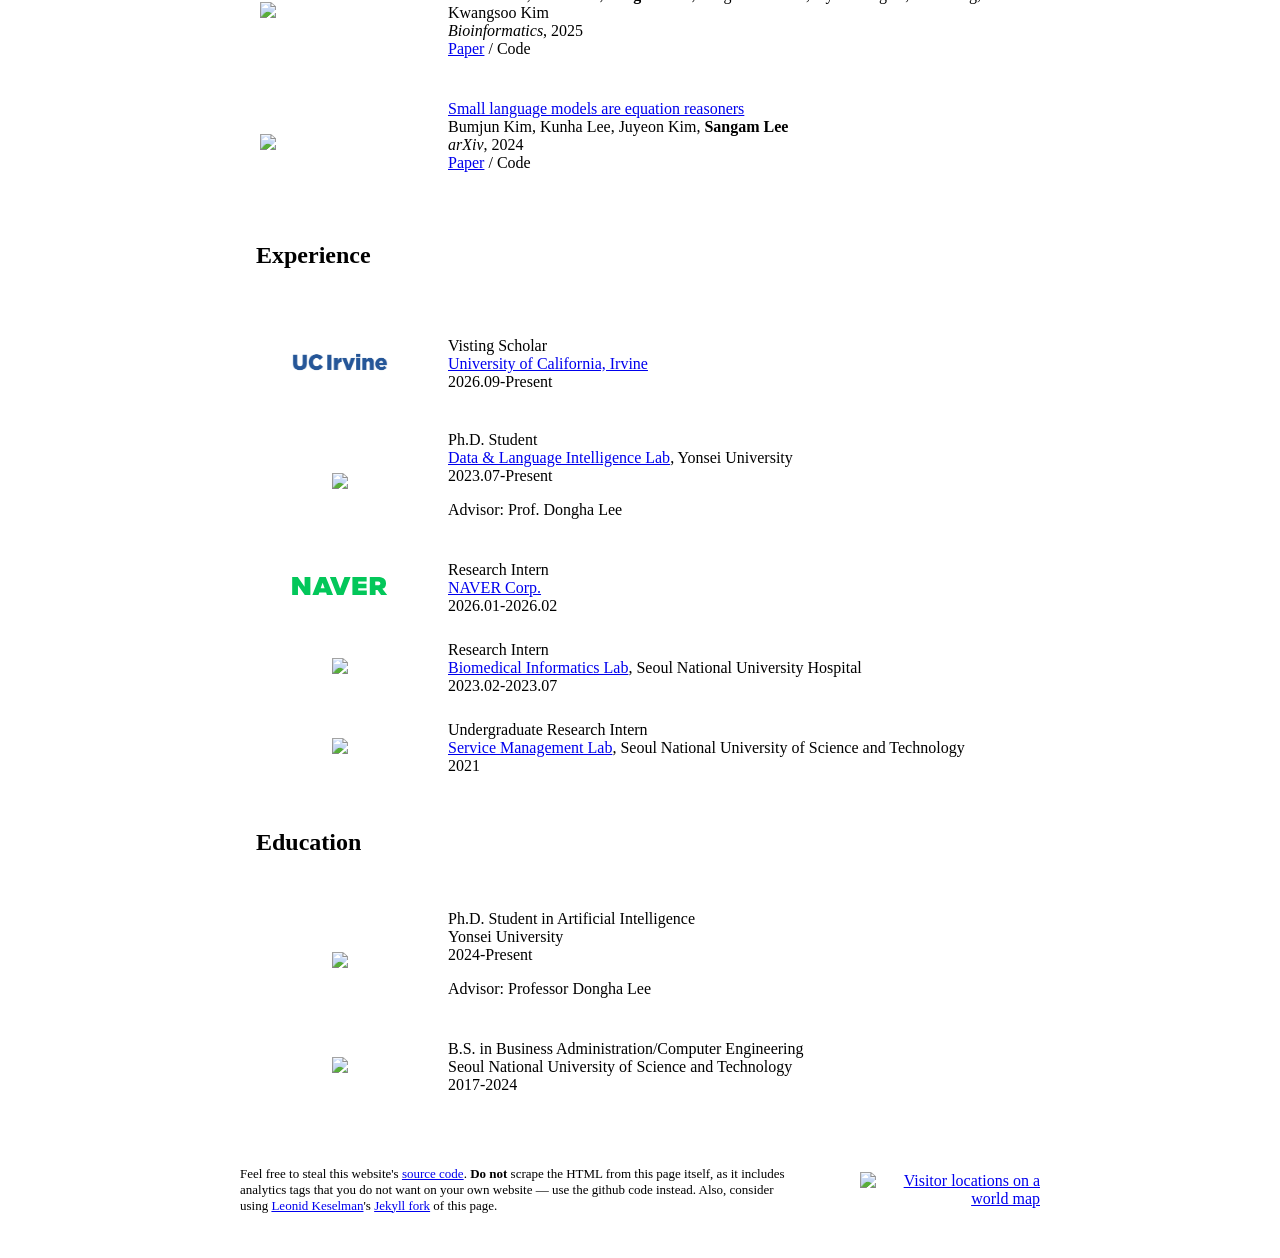
==== commit f8b0e519: "Update index.html to replace the image source for the Web$hell project from 'indexact.png' to 'websh" ====
--- a/index.html
+++ b/index.html
@@ -232,7 +232,7 @@
                   <td style="padding: 20px; width: 25%; vertical-align: middle">
                     <div>
                       <img
-                        src="images/paper/2026/indexact.png"
+                        src="images/paper/2026/webshell.png"
                         width="100%"
                         style="max-width: 100%"
                       />
